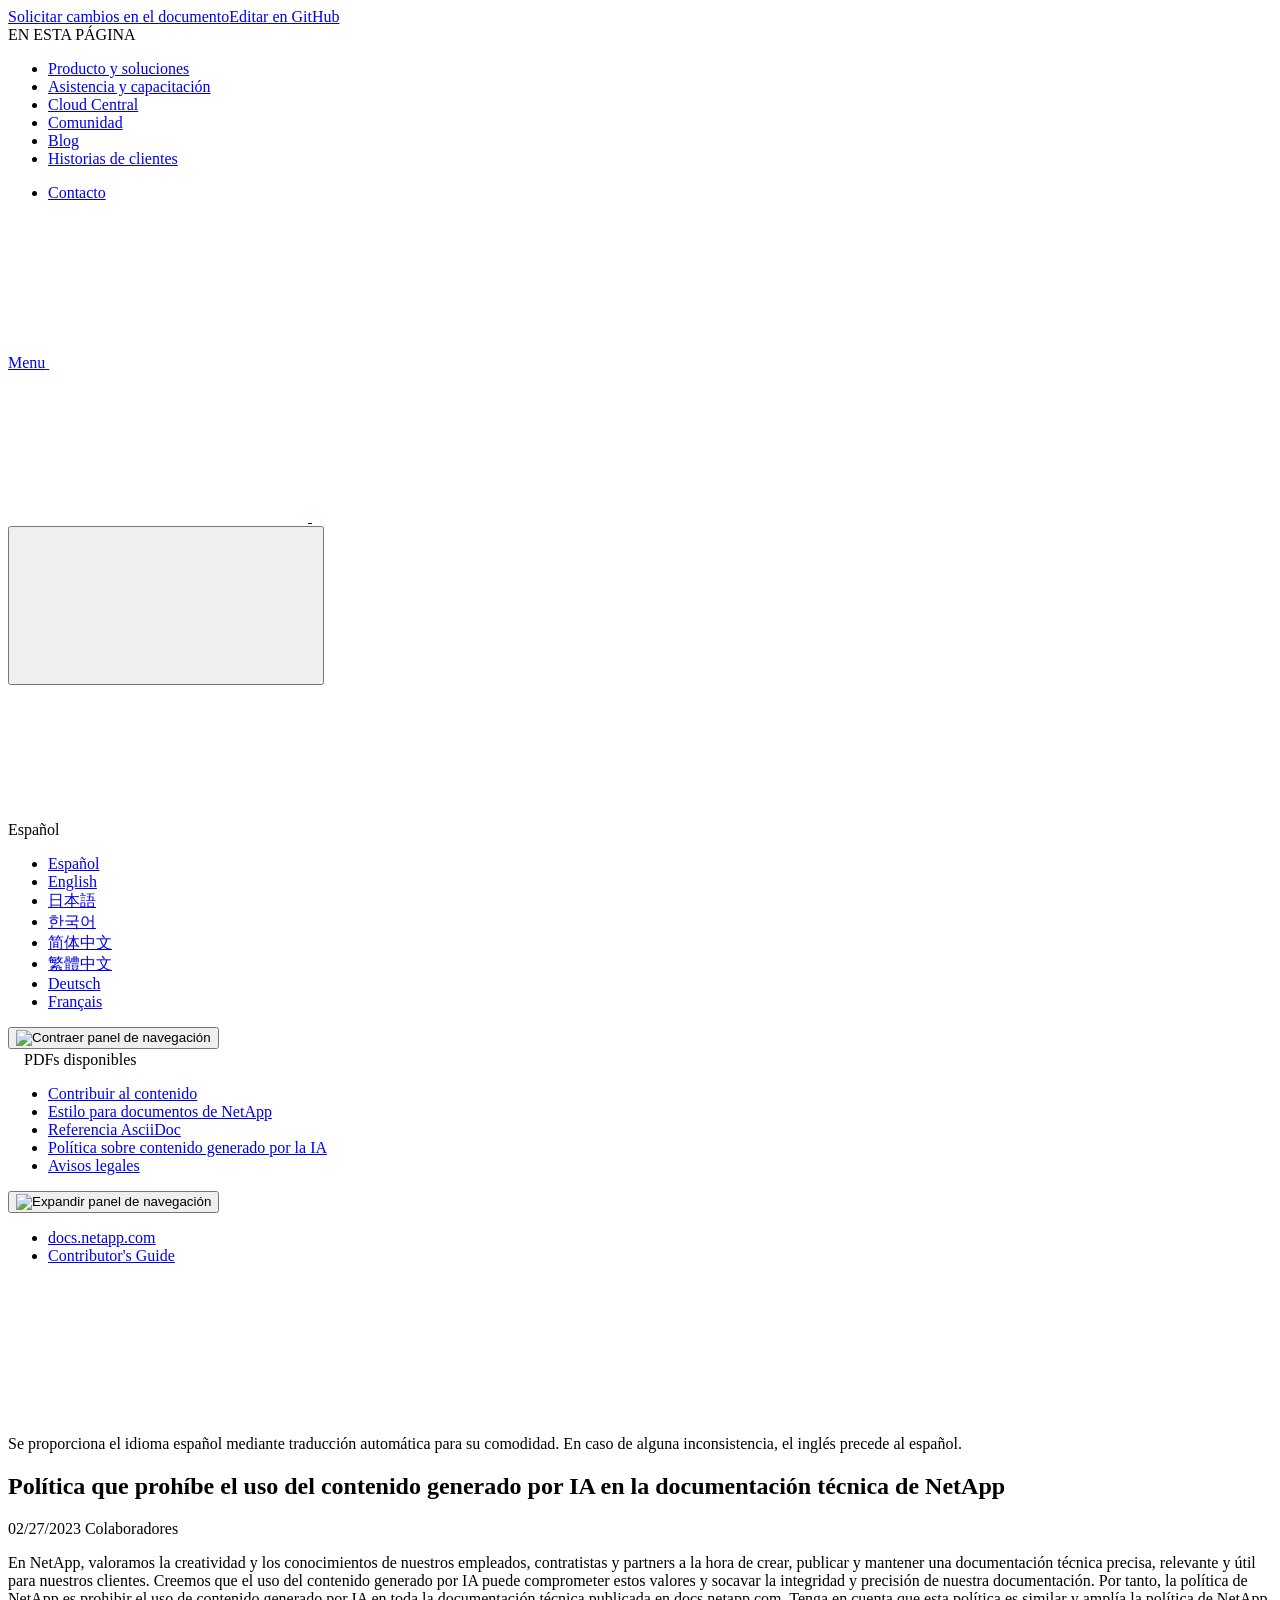
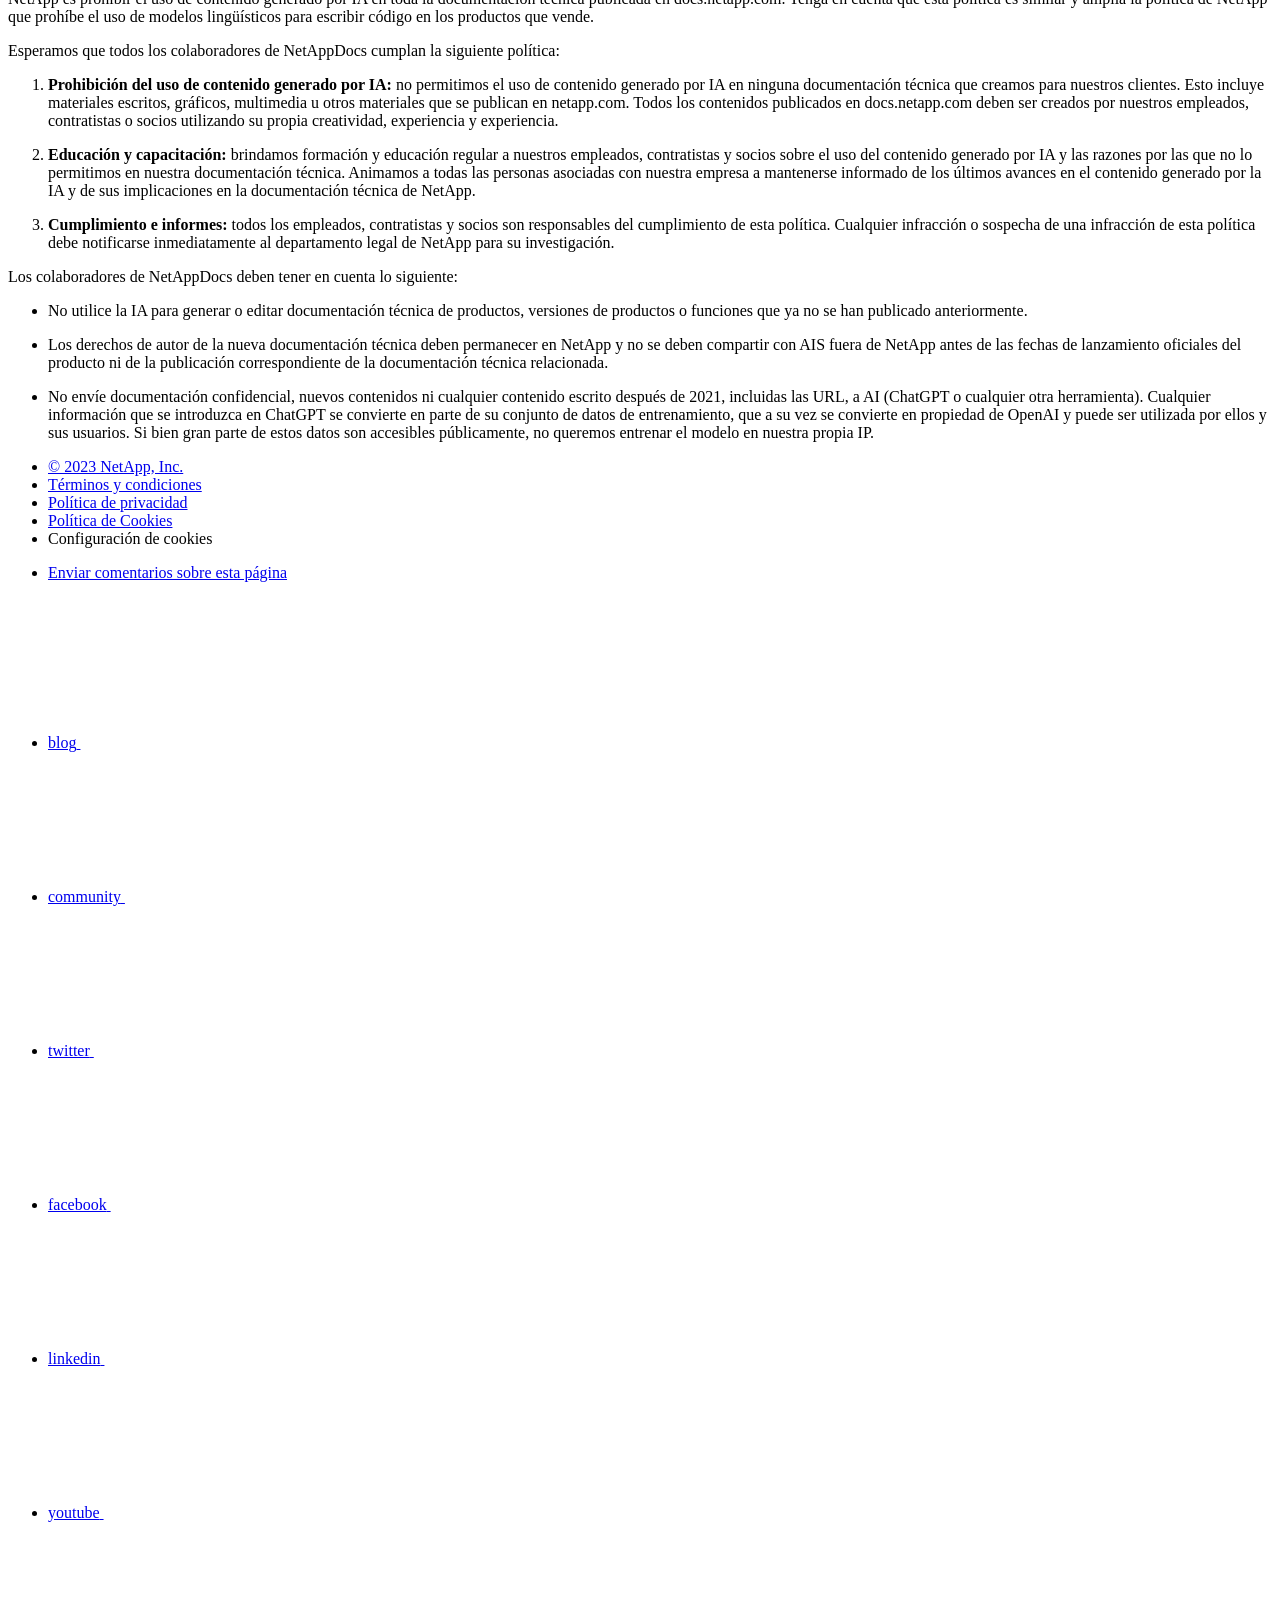
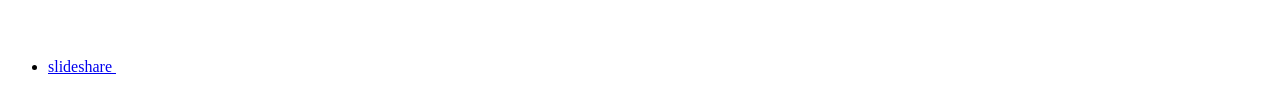
==== ai-policy.html @ 1dd10562 "Deploying to gh-pages from  @ bbad8311e68009c2f5ab0902a8dce15781ad8daf 🚀" ====
<!DOCTYPE html>
<html lang="es">
  <head class="at-element-marker">
  <title>Política que prohíbe el uso del contenido generado por IA en la documentación técnica de NetApp</title>
  <meta charset="utf-8">
  <meta http-equiv="x-ua-compatible" content="ie=edge,chrome=1">
  <meta http-equiv="language" content="en">
  <meta name="viewport" content="width=device-width, initial-scale=1">
  <meta property="og:title" content="Política que prohíbe el uso del contenido generado por IA en la documentación técnica de NetApp" />
	<meta property="og:type" content="website" />
	<meta property="og:url" content="https://docs.netapp.com/es-es/contribute/ai-policy.html" />
	<meta property="og:description" content="" />
  <meta property="og:image" content="https://docs.netapp.com/es-es/contribute/images/logo-tophat-social.png" />
  <meta property="og:image:alt" content="NetApp Logo" />
  <meta name="format-detection" content="telephone=no">
  <meta http-equiv="Content-Type" content="text/html; charset=utf-8">
  <meta http-equiv="encoding" content="utf-8">
  <meta http-equiv="nss-type" content="Product Documentation"/>
  <meta http-equiv="nss-subtype" content="User Guide"/><meta name="description" content="">
  <meta name="keywords" content=" "><!-- Icons -->
  <link rel="icon" href="/es-es/contribute/images/favicon.ico" type="image/x-icon">

  <!-- RSS Feed --><!-- CSS Definitions: NetApp CSS should be defined after generic css -->

  <!-- Elastic Search -->
  <link rel="stylesheet" href="//cdn.jsdelivr.net/searchkit/0.10.0/theme.css">

  <!-- Combined CSS -->
  <link rel="stylesheet" type="text/css" href="/es-es/contribute/css/netappdocs.css">

  
  <link rel="stylesheet" href="/es-es/contribute/css/landing-page.css" type="text/css">
  <link rel="stylesheet" href="/es-es/contribute/css/tabbed-blocks.css" type="text/css">
  <!-- Canonical url -->
  <link rel='stylesheet' href='/es-es/contribute/css/na-feature.css' type='text/css'><!-- Top level site integrations --><script>
    function addAdobeLaunch(adobeId) {
      var head = document.getElementsByTagName('head')[0];
      var adobe = document.createElement("script");
      adobe.type = "text/plain";
      adobe.className = "optanon-category-C0002";
      adobe.src = "//assets.adobedtm.com/60287eadf1ee/c284da483c83/"+adobeId+".min.js";
      head.appendChild(adobe);
    }

    function addGoogleAnalytics(gtagId) {
      var google = document.createElement("script");
      google.type = "text/plain";
      google.className = "optanon-category-C0002";
      google.src = "https://www.googletagmanager.com/gtag/js?id="+gtagId;
      var head = document.getElementsByTagName('head')[0];
      head.appendChild(google);

      window.dataLayer = window.dataLayer || [];
      function gtag(){dataLayer.push(arguments);}
      gtag('js', new Date());
      gtag('config', gtagId);
    }

    function addConsent(consentId) {
      var head = document.getElementsByTagName('head')[0];
      var onetrustConsent = document.createElement("script");
      onetrustConsent.type = "text/javascript";
      onetrustConsent.src = "https://cdn.cookielaw.org/consent/"+consentId+"/OtAutoBlock.js";
      head.appendChild(onetrustConsent);

      var onetrustScript = document.createElement("script");
      onetrustScript.type = "text/javascript";
      onetrustScript.src = "https://cdn.cookielaw.org/scripttemplates/otSDKStub.js";
      onetrustScript.charset = "UTF-8";
      onetrustScript.dataset.documentLanguage = "true";
      onetrustScript.dataset.domainScript = consentId;
      head.appendChild(onetrustScript);
    }addConsent("72570c5c-fe30-465f-b0e0-b77f7fb4ae34");
    addAdobeLaunch("launch-e9ff3acac59f");
    addGoogleAnalytics("UA-81697994-3");function OptanonWrapper() { }
  </script>
  <script src="https://cdnjs.cloudflare.com/ajax/libs/jquery/2.1.4/jquery.min.js"></script>
  <script src="https://cdnjs.cloudflare.com/ajax/libs/jquery-cookie/1.4.1/jquery.cookie.min.js"></script>

  <!-- Used for Product Family Page Sidebar Visibility --><!-- Used to import Promise for IE. Required for SearchKit -->
  <script src="https://cdnjs.cloudflare.com/ajax/libs/bluebird/3.3.5/bluebird.min.js"></script><script src='/es-es/contribute/js/na-search.js'></script><script src='/es-es/contribute/js/na-pagenav.js'></script><script src='/es-es/contribute/js/na-utility.js'></script>
 <!--  
  <link rel='stylesheet' href='/es-es/contribute/css/prism.css' type='text/css'>
  <link rel='stylesheet' href='/es-es/contribute/css/prism-netapp.css' type='text/css'>
 -->

  <!-- <script src='/es-es/contribute/js/na-utility.js'></script> -->
  <script src='/es-es/contribute/js/clouddocs.js'></script>
  <script src='/es-es/contribute/js/jquery.navgoco.min.js'></script>
  <script src="https://maxcdn.bootstrapcdn.com/bootstrap/3.3.7/js/bootstrap.min.js" integrity="sha384-Tc5IQib027qvyjSMfHjOMaLkfuWVxZxUPnCJA7l2mCWNIpG9mGCD8wGNIcPD7Txa" crossorigin="anonymous"></script>
  <!-- <script src='/es-es/contribute/js/toc.js'></script> -->
  <!-- <script src='/es-es/contribute/js/customscripts.js'></script> --><script>
      $(document).ready(function() {
          
          var collapseOnInit = true;
          

          var navSettings = {
              "caretHtml": '',
              "accordion": collapseOnInit,
              "openClass": 'active', // open
              "save": false, // leave false or nav highlighting doesn't work right
              "cookie": {
                  "name": 'navgoco',
                  "expires": false,
                  "path": '/'
              },
              "slide": {
                  "duration": 400,
                  "easing": 'swing'
              }
          };

          // Initialize navgoco with default options
          $("#mysidebar").navgoco(navSettings);
          

          $("#collapseAll").click(function(e) {
              e.preventDefault();
              $("#mysidebar").navgoco('toggle', false);
          });

          $("#expandAll").click(function(e) {
              e.preventDefault();
              $("#mysidebar").navgoco('toggle', true);
          });

          $(".sidebar-nav-container").on("scroll", function() {
            $.cookie("sidebarScroll", $(".sidebar-nav-container").scrollTop(), {
              path    : "/es-es/contribute"  
            });
          });
          $(function() {
            if ($.cookie("sidebarScroll")) {
              $(".sidebar-nav-container").scrollTop($.cookie("sidebarScroll"));
            }
          });

      });

  </script>
  <script>
      $(document).ready(function() {
          $("#tg-sb-link").click(function() {
              $("#tg-sb-sidebar").toggle();
              $("#tg-sb-content").toggleClass('col-md-9');
              $("#tg-sb-content").toggleClass('col-md-12');
              $("#tg-sb-icon").toggleClass('fa-toggle-on');
              $("#tg-sb-icon").toggleClass('fa-toggle-off');
          });
      });
  </script>
  <script src='/es-es/contribute/js/custom-dropdown.js'></script>
  <script src='/es-es/contribute/js/FileSaver.min.js'></script>
  <script src='/es-es/contribute/js/jszip-utils.min.js'></script>
  <script src='/es-es/contribute/js/jszip.min.js'></script>
  <!-- <script src='/es-es/contribute/js/pdf-ux.js'></script> -->
</head>


  <body class role="document" data-flavor="">
    <div id="page" class="n-off-canvas-menu">
      <div class="n-off-canvas-menu__menu"><!--TODO: Add offcanvas code --></div>
      <div class="n-off-canvas-menu__content-wrap">
        <header class="site-header" id="banner">
  
  <!-- Start Page Toolbar -->
  
  <div class="page-nav-toolbar"><div class="page-nav-contribute"><a target="_blank" href="https://github.com/NetAppDocs/contribute/issues/new?body=Page%3A%20[Política que prohíbe el uso del contenido generado por IA en la documentación técnica de NetApp](https://docs.netapp.com/es-es/contribute/ai-policy.html)&template=public-issue-template.md" class="page-nav-contribute-link" role="button"><img src="/es-es/contribute/images/discuss-sm.svg" alt="" class="github-icon" />Solicitar cambios en el documento</a><a target="_blank" href="https://github.com/NetAppDocs/contribute/blob/main/ai-policy.adoc" class="page-nav-contribute-link" role="button"><img src="/es-es/contribute/images/edit-sm.svg" alt="" class="github-icon" />Editar en GitHub</a><a target="_blank" href="https://docs.netapp.com/us-en/contribute/" class="page-nav-contribute-link" style="visibility: hidden;" ><img src="/es-es/contribute/images/article-sm.svg" alt="" class="github-icon" />Guía del colaborador</a></div>
    <div class="page-nav-container">
      <nav class="page-nav-fixed">
        <div class="page-nav-title">EN ESTA PÁGINA</div>
        <div class="page-nav-links">
          <ul class="page-nav-inner" id="page-menu"></ul>
        </div>
      </nav>
    </div>
  </div>
  
  
  <!-- Start top_hat -->
  <div class="n-top-hat">
    <div class="n-container">
      <div class="n-top-hat__cross-property-nav">
        <ul class="n-top-hat__list">
          <li class="n-top-hat__list-item">
            <a href="https://www.netapp.com/products-a-z/" class="n-top-hat__link">Producto y soluciones</a>
          </li>
          <li class="n-top-hat__list-item">
            <a href="https://www.netapp.com/support-and-training/netapp-university/" class="n-top-hat__link">Asistencia y capacitación</a>
          </li>
          <li class="n-top-hat__list-item">
            <a href="https://cloud.netapp.com" class="n-top-hat__link">Cloud Central</a>
          </li>
          <li class="n-top-hat__list-item">
            <a href="https://community.netapp.com/" class="n-top-hat__link">Comunidad</a>
          </li>
          <li class="n-top-hat__list-item">
            <a href="https://blog.netapp.com/" class="n-top-hat__link">Blog</a>
          </li>
          <li class="n-top-hat__list-item">
            <a href="https://customers.netapp.com/en/" class="n-top-hat__link">Historias de clientes</a>
          </li>
        </ul>
      </div>
      <div class="n-top-hat__utils">
        <ul class="n-top-hat__list">
          <li class="n-top-hat__list-item">
            <a href="https://www.netapp.com/company/contact-us/" target="_self" class="n-top-hat__link" data-ntap-ui="contact-us">Contacto</a>
          </li>
        </ul>
      </div>
    </div>
  </div>
  <!-- End top_hat -->

  <!-- Start property bar -->
  <style>
    .n-property-navigation-bar__menus--desktop-experience .n-menu--mega__default-content__heading span {
    color: #34B0FF;
    }
  </style>
  <div class="n-property-bar " data-ntap-ui="sticky-nav">
    <div class="n-property-bar__inner-wrap">
      <div class="n-property-bar__menu-toggle">
        <a href="#" class="n-property-bar__menu-toggle-link">
          <span class="n-property-bar__menu-toggle-text">Menu</span>
          <svg class="n-icon-bars n-property-bar__menu-toggle-icon" aria-labelledby="title">
            <title>bars</title>
            <use xlink:href="/es-es/contribute/images/sprite.svg#bars"></use>
          </svg>
        </a>
      </div>
      <div class="n-property-bar__property-mark ">
        <a href="https://www.netapp.com" class="n-property-bar__property-link">
          <div class="n-property-bar__logo">
            <svg class="n-icon-netapp-mark n-icon-netapp-mark n-property-bar__netapp-mark-icon" aria-labelledby="title">
              <title>netapp-mark</title>
              <use xlink:href="/es-es/contribute/images/sprite.svg#netapp-mark"></use>
            </svg>
            <svg class="n-icon-netapp-logo n-property-bar__logo-svg" aria-labelledby="title">
              <title>netapp-logo</title>
              <use xlink:href="/es-es/contribute/images/sprite.svg#netapp-logo"></use>
            </svg>
          </div>
        </a>
      </div>

      
      
      
      <div class="search-property-bar">
        <div id="search-demo-container" class="searchbox n-property-bar__search">
          <div id="react-search" 
          data-search-html="/es-es/contribute/search.html"
          data-type="widget" 
          data-placeholder="Buscar documentación"
          data-no-results-found="No se encontraron resultados para {query}"
          data-did-you-mean="Buscar {suggestion}."
          data-no-results-found-did-you-mean="No se encontraron resultados para {query}. ¿Quiso decir {suggestion}?"
          data-results-found="{hitCount} resultados encontrados"
          data-error-message="We're sorry, an issue occurred when fetching your results. Please try again."
          data-error-reset="Reset Search"
          data-sk-es-pf-indexes=""
          data-flavor=""></div>
          <button class="n-property-bar__search-toggle-button" type="button">
            <svg class="n-icon-search n-property-bar__search-toggle-button-icon" aria-labelledby="title">
              <title>search</title>
              <use xmlns:xlink="http://www.w3.org/1999/xlink" xlink:href="/es-es/contribute/images/sprite.svg#search"></use>
            </svg>
          </button>
        </div>
      </div>
      
    </div>
  </div>
  <div class="n-property-bar__toolbar">
    <!-- Start Language Selector --><div id="language-dropdown" class="custom-dropdown custom-dropdown-lang">
      <div class="custom-dropdown-select custom-dropdown-select-lang">
      <span class="lang-name">Español</span>
          <svg class="n-globe__icon" aria-labelledby="title">
            <title>globe</title>
            <use xmlns:xlink="http://www.w3.org/1999/xlink" xlink:href="/es-es/contribute/images/sprite.svg#globe"></use>
          </svg>
        </button>
      </div>

      <ul class="custom-dropdown-menu"><li>
          <a href="https://docs.netapp.com/es-es/contribute/ai-policy.html" target="_self"><span translate="no" class="notranslate">Español</span></a>
        </li><li>
          <a href="https://docs.netapp.com/us-en/contribute/ai-policy.html" target="_self"><span translate="no" class="notranslate">English</span></a>
        </li><li>
          <a href="https://docs.netapp.com/ja-jp/contribute/ai-policy.html" target="_self"><span translate="no" class="notranslate">日本語</span></a>
        </li><li>
          <a href="https://docs.netapp.com/ko-kr/contribute/ai-policy.html" target="_self"><span translate="no" class="notranslate">한국어</span></a>
        </li><li>
          <a href="https://docs.netapp.com/zh-cn/contribute/ai-policy.html" target="_self"><span translate="no" class="notranslate">简体中文</span></a>
        </li><li>
          <a href="https://docs.netapp.com/zh-tw/contribute/ai-policy.html" target="_self"><span translate="no" class="notranslate">繁體中文</span></a>
        </li><li>
          <a href="https://docs.netapp.com/de-de/contribute/ai-policy.html" target="_self"><span translate="no" class="notranslate">Deutsch</span></a>
        </li><li>
          <a href="https://docs.netapp.com/fr-fr/contribute/ai-policy.html" target="_self"><span translate="no" class="notranslate">Français</span></a>
        </li></ul>
    </div><!-- End Language Selector -->

    <div class="n-property-bar__cta"></div>
  </div>
  <!-- End property bar -->
</header>


        <main id="n-main-content" class="n-main-content">
          <!-- Start Documentation Content -->
<div class="ie-main">
  <!-- Sidebar Column -->
  
  <div class="col-md-3" id="sidebar-height">
      <button id="btn-sidebar-collapse" onclick="hideSidebar()"><img src="/es-es/contribute/images/collapse.png" alt="Contraer panel de navegación"></button>
      <div class="n-pdf-header">
  <a id="toggleButtonPdf" class="n-pdf-button" type="button">
    <img src="/es-es/contribute/images/pdf.png" alt="" width="16" height="16"/>PDFs disponibles<span>
    </span>
  </a>
</div>
<div class="n-pdf-body-container">
  <ul id="toggleContainerPdf" class="n-pdf-body" style="display:none;"><li class="pdf-ux-container">
        
        
        
        <a target="_blank" href="/es-es/contribute/pdfs/fullsite-sidebar/Contribuya_al_contenido_técnico_de_NetApp_en_GitHub.pdf" >
          <img src="/es-es/contribute/images/pdf.png" alt="" width="16" height="16"/>PDF de este sitio de documentos</a>






    <ul class="subfolders" id="pdf-remove" style="display:none;"><li class="active"></li></ul>
  



</li></ul>
  <div class="zip-pdf-link-container" style="display: none;">   
    <a href="#" id="zipPdf">
      <img src="/es-es/contribute/images/pdf-zip.png" alt="" width="16" height="16"/>
      <pre>Colección de documentos PDF separados<span class="zip-size"></span></pre>
    </a><div id="zip-link-popup" class="hide">
    <div class="inner-modal">
        <div class="downloading-progress">
            <div class="spinner"></div>
            <h1>Creating your file...</h1>
            <div>This may take a few minutes. Thanks for your patience.</div>
            <button class="cancel-download-btn" type="button">Cancel</button>
        </div>
        <div class="download-complete hide">
            <div class="done-icon">
                <svg xmlns="http://www.w3.org/2000/svg" width="24" height="24" viewBox="0 0 24 24"><path d="M20.285 2l-11.285 11.567-5.286-5.011-3.714 3.716 9 8.728 15-15.285z"/></svg>
            </div>
            <div>Your file is ready</div>
            <button class="cancel-download-btn" type="button">OK</button>
        </div>
    </div>
</div>
<script>
    $(".cancel-download-btn").click(function(){
        $("#zip-link-popup").addClass("hide");
        $("#zip-link-popup .downloading-progress").removeClass("hide");
        $("#zip-link-popup .download-complete").addClass("hide");
    });
</script></div>
</div>
<script>
  $("#toggleContainerPdf li.active:last-child").parents('ul.subfolders').toggle('display');
  $("#toggleButtonPdf").click(function () {
    $("#toggleContainerPdf").toggle('display');
    $(".n-pdf-body-container .zip-pdf-link-container").toggle('display');
  });
</script><div class="sidebar-nav-container" id="mysidebardiv">
  <ul id="mysidebar" class="nav"><li 
      data-pdf-exists="true" 
      data-pdf-filename="Contribuir al contenido"
      data-li-level="1#" 
      class=" "
    ><a class="na-navbar-padding" href="/es-es/contribute/index.html">
        Contribuir al contenido
      </a></li><li 
      data-pdf-exists="true" 
      data-pdf-filename="Estilo para documentos de NetApp"
      data-li-level="1#" 
      class=" "
    ><a class="na-navbar-padding" href="/es-es/contribute/style.html">
        Estilo para documentos de NetApp
      </a></li><li 
      data-pdf-exists="true" 
      data-pdf-filename="Referencia AsciiDoc"
      data-li-level="1#" 
      class=" "
    ><a class="na-navbar-padding" href="/es-es/contribute/asciidoc_syntax.html">
        Referencia AsciiDoc
      </a></li><li 
      data-pdf-exists="true" 
      data-pdf-filename="Política sobre contenido generado por la IA"
      data-li-level="1#" 
      class="  active "
    ><a class="na-navbar-padding" href="/es-es/contribute/ai-policy.html">
        Política sobre contenido generado por la IA
      </a></li><li 
      data-pdf-exists="true" 
      data-pdf-filename="Avisos legales"
      data-li-level="1#" 
      class=" "
    ><a class="na-navbar-padding" href="/es-es/contribute/legal-notices.html">
        Avisos legales
      </a></li></ul>
</div>
<script>
  window.onscroll = () => {
    const value = -40 - (document.body.scrollHeight - (window.innerHeight + document.scrollingElement.scrollTop));
    
    document.getElementById("sidebar-height").style.bottom = Math.max(0,value) + "px";
};
</script>
<!-- this highlights the active parent class in the navgoco sidebar. this is critical so that the parent expands when you're viewing a page. This must appear below the sidebar code above. Otherwise, if placed inside customscripts.js, the script runs before the sidebar code runs and the class never gets inserted.-->
<script>$("li.active").parents('li').toggleClass("active");</script>
<script>$("#mysidebar li.active").parents('ul').css("display","block");</script>


  </div>
  

  <div class="ie-content-pane n-doc__component-detail-content n-doc__component-detail-content--show-code">
    <!-- Begin of page container --><article class="page-content" id="main">
      <div class="ie-utility">
  <button id="btn-sidebar-expand" onclick="showSidebar()"><img src="/es-es/contribute/images/expand.png" alt="Expandir panel de navegación"></button>
  <div class="ie-menu">
    <div class="n-breadcrumb">
      <ul class="n-breadcrumb__list">
        <li class="n-breadcrumb__list-item">
          <a href="https://docs.netapp.com">docs.netapp.com</a>
        </li>
        

        

        <li class="n-breadcrumb__list-item">
          <a href="/es-es/contribute/">Contributor's&nbsp;Guide</a>
        </li>

      </ul>
    </div>
    <div style="clear: both"></div><!-- Main needs to have height -->
  </div>
</div>

      <div class="ie-nmt-disclaimer">
  <span>
    <div class="ie-nmt-disclaimer-container">
      <div class="ie-nmt-disclaimer-icon">
        <svg class="luci-icon" aria-hidden="true">
          <use xlink:href="/es-es/contribute/images/sprite.svg#circle-info">
        </svg>
      </div>
      <div class="ie-nmt-disclaimer-content">
        <span> Se proporciona el idioma español mediante traducción automática para su comodidad. En caso de alguna inconsistencia, el inglés precede al español. </span>
      </div>
      <div style="clear:both;"></div>
    </div>
  </span>
</div><div class="n-doc__component-detail-heading-wrap">
  <h1 class="n-doc__component-detail-heading">Política que prohíbe el uso del contenido generado por IA en la documentación técnica de NetApp</h1>
</div>


<p class="page-details">
  
    
    <time datetime="2023-02-27 12:48:41 +0000">02/27/2023</time>
    
  

<span>Colaboradores
</span>


</p>

<div class="paragraph lead">
<p>En NetApp, valoramos la creatividad y los conocimientos de nuestros empleados, contratistas y partners a la hora de crear, publicar y mantener una documentación técnica precisa, relevante y útil para nuestros clientes. Creemos que el uso del contenido generado por IA puede comprometer estos valores y socavar la integridad y precisión de nuestra documentación. Por tanto, la política de NetApp es prohibir el uso de contenido generado por IA en toda la documentación técnica publicada en docs.netapp.com. Tenga en cuenta que esta política es similar y amplía la política de NetApp que prohíbe el uso de modelos lingüísticos para escribir código en los productos que vende.</p>
</div>
<div class="paragraph">
<p>Esperamos que todos los colaboradores de NetAppDocs cumplan la siguiente política:</p>
</div>
<div class="olist arabic">
<ol class="arabic">
<li>
<p><strong>Prohibición del uso de contenido generado por IA:</strong> no permitimos el uso de contenido generado por IA en ninguna documentación técnica que creamos para nuestros clientes. Esto incluye materiales escritos, gráficos, multimedia u otros materiales que se publican en netapp.com. Todos los contenidos publicados en docs.netapp.com deben ser creados por nuestros empleados, contratistas o socios utilizando su propia creatividad, experiencia y experiencia.</p>
</li>
<li>
<p><strong>Educación y capacitación:</strong> brindamos formación y educación regular a nuestros empleados, contratistas y socios sobre el uso del contenido generado por IA y las razones por las que no lo permitimos en nuestra documentación técnica. Animamos a todas las personas asociadas con nuestra empresa a mantenerse informado de los últimos avances en el contenido generado por la IA y de sus implicaciones en la documentación técnica de NetApp.</p>
</li>
<li>
<p><strong>Cumplimiento e informes:</strong> todos los empleados, contratistas y socios son responsables del cumplimiento de esta política. Cualquier infracción o sospecha de una infracción de esta política debe notificarse inmediatamente al departamento legal de NetApp para su investigación.</p>
</li>
</ol>
</div>
<div class="paragraph">
<p>Los colaboradores de NetAppDocs deben tener en cuenta lo siguiente:</p>
</div>
<div class="ulist">
<ul>
<li>
<p>No utilice la IA para generar o editar documentación técnica de productos, versiones de productos o funciones que ya no se han publicado anteriormente.</p>
</li>
<li>
<p>Los derechos de autor de la nueva documentación técnica deben permanecer en NetApp y no se deben compartir con AIS fuera de NetApp antes de las fechas de lanzamiento oficiales del producto ni de la publicación correspondiente de la documentación técnica relacionada.</p>
</li>
<li>
<p>No envíe documentación confidencial, nuevos contenidos ni cualquier contenido escrito después de 2021, incluidas las URL, a AI (ChatGPT o cualquier otra herramienta). Cualquier información que se introduzca en ChatGPT se convierte en parte de su conjunto de datos de entrenamiento, que a su vez se convierte en propiedad de OpenAI y puede ser utilizada por ellos y sus usuarios. Si bien gran parte de estos datos son accesibles públicamente, no queremos entrenar el modelo en nuestra propia IP.</p>
</li>
</ul>
</div>

    </article>
    <!-- Page Container -->
  </div>

  <div style="clear: both"></div><!-- Main needs to have height --></div>

        </main>

        <footer class="n-footer">
  <div class="n-footer__bottom">
    <div class="n-container">
      <div class="n-footer__bottom-left">
        <div class="n-footer__copyright">
          <ul class="n-footer__copyright-list">
            <li class="n-footer__copyright-link">
              <a href="https://www.netapp.com/company/legal/copyright/">© 2023 NetApp, Inc.</a>
            </li>
            <li class="n-footer__copyright-link">
              <a href="https://www.netapp.com/company/legal/terms-of-use/">Términos y condiciones</a>
            </li>
            <li class="n-footer__copyright-link">
              <a href="https://www.netapp.com/company/legal/privacy-policy/">Política de privacidad</a>
            </li>
            <li class="n-footer__copyright-link">
              <a href="https://www.netapp.com/company/legal/cookie-policy/">Política de Cookies</a>
            </li>
            <li class="n-footer__copyright-link">
              <a class="ot-sdk-show-settings">Configuración de cookies</a>
            </li>
          </ul>
        </div>
      </div>
      <div class="n-footer__bottom-right">
        <div class="n-footer__copyright">
          <ul class="n-footer__copyright-list">
            <li class="n-footer__copyright-link">
              <a target="_self" href="javascript:netapp_mailto()">Enviar comentarios sobre esta página</a>
            </li>
          </ul>
        </div>
        <div class="n-footer__social-links">
          <ul class="n-footer__social-link-list">
            <li class="n-footer__social-link-list-item">
              <a class="n-footer__social-link" data-ntap-social="follow-blog" href="https://blog.netapp.com"
                target="_blank" title="blog" alt="blog">
                <span class="n-footer__social-link-text">blog</span>
                <svg class="n-icon-blog n-footer__social-link-icon" aria-labelledby="title">
                  <title>blog@</title>
                  <use xmlns:xlink="http://www.w3.org/1999/xlink"
                    xlink:href="/es-es/contribute/images/sprite.svg#blog"></use>
                </svg>
              </a>
            </li>
            <li class="n-footer__social-link-list-item">
              <a class="n-footer__social-link" data-ntap-social="follow-community" href="https://community.netapp.com/"
                target="_blank" title="community" alt="community">
                <span class="n-footer__social-link-text">community</span>
                <svg class="n-icon-community n-footer__social-link-icon" aria-labelledby="title">
                  <title>community@</title>
                  <use xmlns:xlink="http://www.w3.org/1999/xlink"
                    xlink:href="/es-es/contribute/images/sprite.svg#comments"></use>
                </svg>
              </a>
            </li>
            <li class="n-footer__social-link-list-item">
              <a class="n-footer__social-link" data-ntap-social="follow-twitter" href="https://twitter.com/netapp"
                target="_blank" title="twitter" alt="twitter">
                <span class="n-footer__social-link-text">twitter</span>
                <svg class="n-icon-twitter n-footer__social-link-icon" aria-labelledby="title">
                  <title>twitter@</title>
                  <use xmlns:xlink="http://www.w3.org/1999/xlink"
                    xlink:href="/es-es/contribute/images/sprite.svg#twitter"></use>
                </svg>
              </a>
            </li>
            <li class="n-footer__social-link-list-item">
              <a class="n-footer__social-link" data-ntap-social="follow-facebook" href="https://www.facebook.com/NetApp"
                target="_blank" title="facebook" alt="facebook">
                <span class="n-footer__social-link-text">facebook</span>
                <svg class="n-icon-facebook n-footer__social-link-icon" aria-labelledby="title">
                  <title>facebook@</title>
                  <use xmlns:xlink="http://www.w3.org/1999/xlink"
                    xlink:href="/es-es/contribute/images/sprite.svg#facebook"></use>
                </svg>
              </a>
            </li>
            <li class="n-footer__social-link-list-item">
              <a class="n-footer__social-link" data-ntap-social="follow-linkedin"
                href="https://www.linkedin.com/company/netapp" target="_blank" title="linkedin" alt="linkedin">
                <span class="n-footer__social-link-text">linkedin</span>
                <svg class="n-icon-linkedin n-footer__social-link-icon" aria-labelledby="title">
                  <title>linkedin@</title>
                  <use xmlns:xlink="http://www.w3.org/1999/xlink"
                    xlink:href="/es-es/contribute/images/sprite.svg#linkedin"></use>
                </svg>
              </a>
            </li>
            <li class="n-footer__social-link-list-item">
              <a class="n-footer__social-link" data-ntap-social="follow-youtube"
                href="https://www.youtube.com/user/NetAppTV" target="_blank" title="youtube" alt="youtube">
                <span class="n-footer__social-link-text">youtube</span>
                <svg class="n-icon-youtube n-footer__social-link-icon" aria-labelledby="title">
                  <title>youtube@</title>
                  <use xmlns:xlink="http://www.w3.org/1999/xlink"
                    xlink:href="/es-es/contribute/images/sprite.svg#youtube"></use>
                </svg>
              </a>
            </li>
            <li class="n-footer__social-link-list-item">
              <a class="n-footer__social-link" data-ntap-social="follow-slideshare"
                href="https://www.slideshare.net/NetApp" target="_blank" title="slideshare" alt="slideshare">
                <span class="n-footer__social-link-text">slideshare</span>
                <svg class="n-icon-slideshare n-footer__social-link-icon" aria-labelledby="title">
                  <title>slideshare@</title>
                  <use xmlns:xlink="http://www.w3.org/1999/xlink"
                    xlink:href="/es-es/contribute/images/sprite.svg#slideshare"></use>
                </svg>
              </a>
            </li>
          </ul>
        </div>
      </div>
    </div>
  </div>
</footer>

      </div><!-- Elasticsearch JS -->
      <script type="text/javascript" src='/es-es/contribute/js/bundle.js'></script>

      <!-- Syntax Highlighting -->
      <script type="text/javascript" src='/es-es/contribute/js/prism.js'></script>
      <script type="text/javascript" src='/es-es/contribute/js/prism-curl.js'></script>
    </div>
    <script>
      document.body.offsetWidth=1903;
      cookieLaw = {}
      cookieLaw.euCountry = "US";
      cookieLaw.invoke = function(){return false;}
    </script>
    <script src='/es-es/contribute/js/tabbed-blocks.js'></script>
    <script src='/es-es/contribute/js/sidebar.js'></script>
  </body></html>
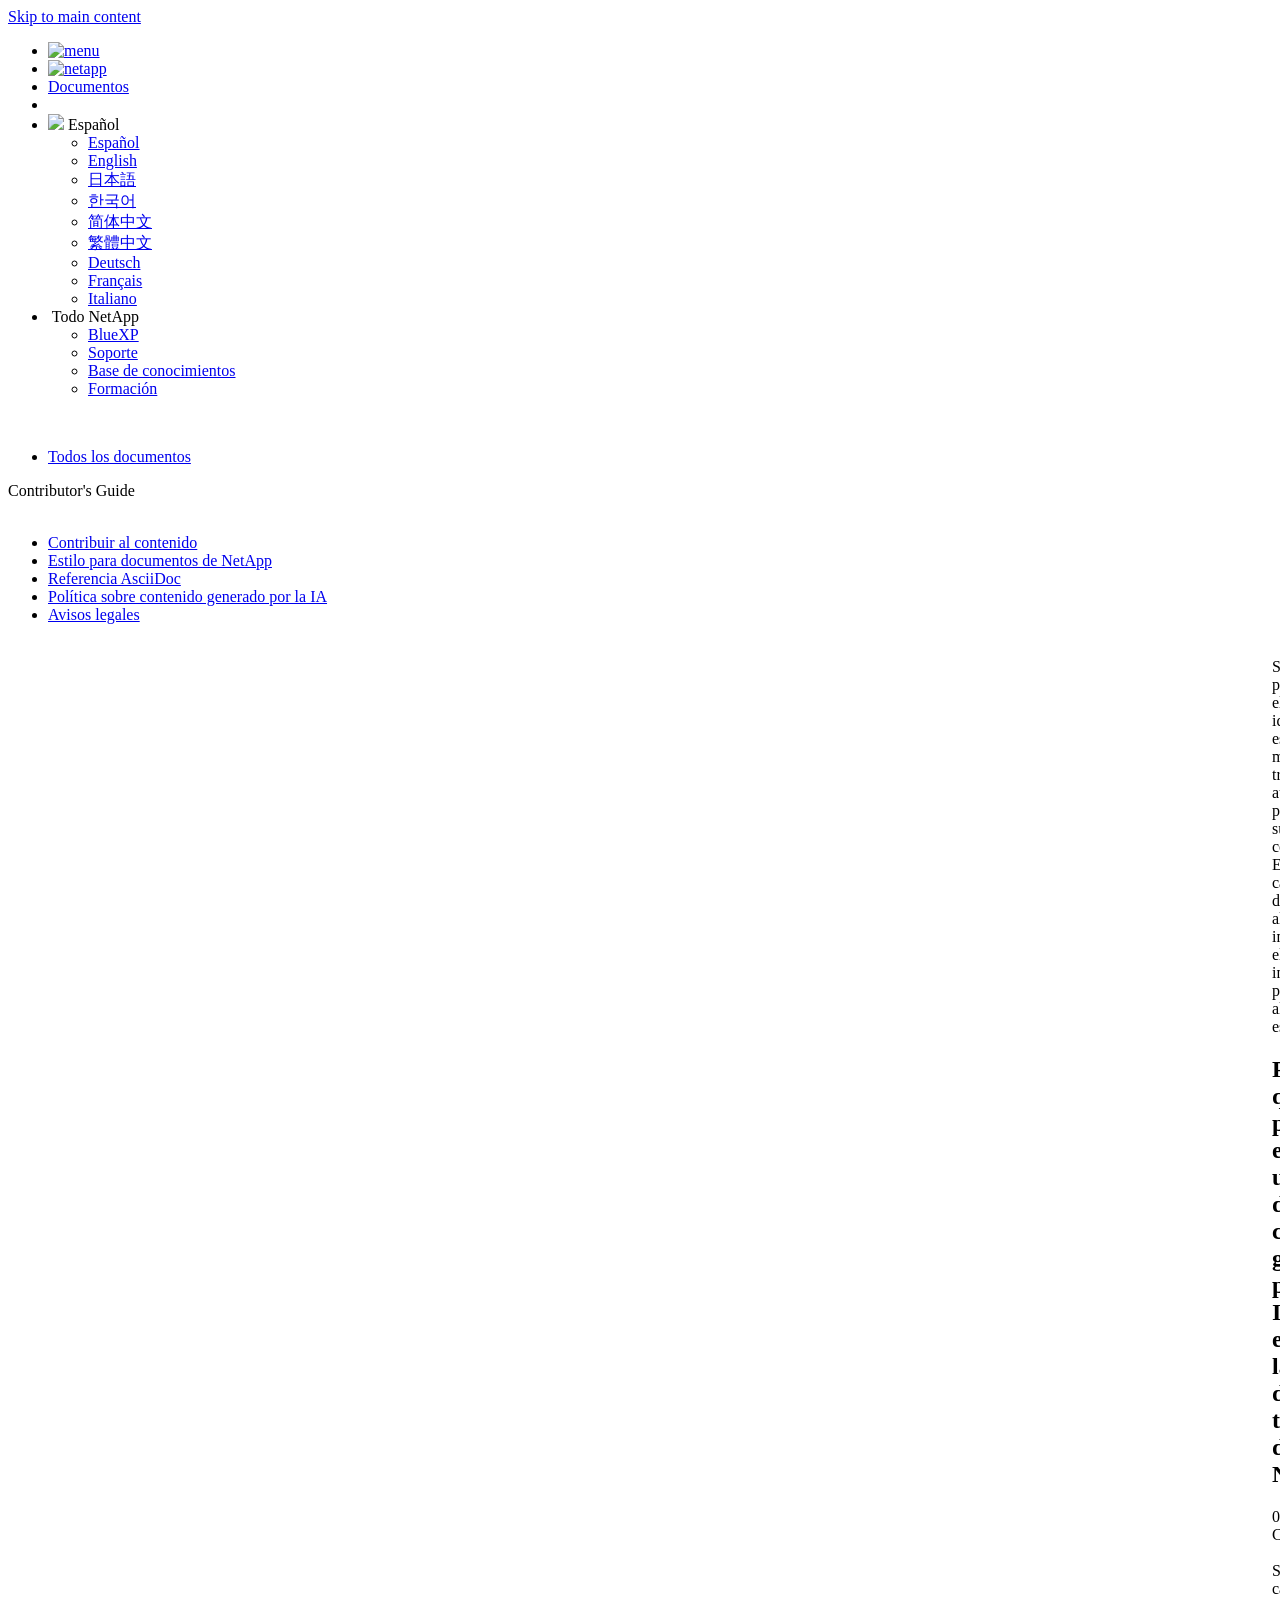
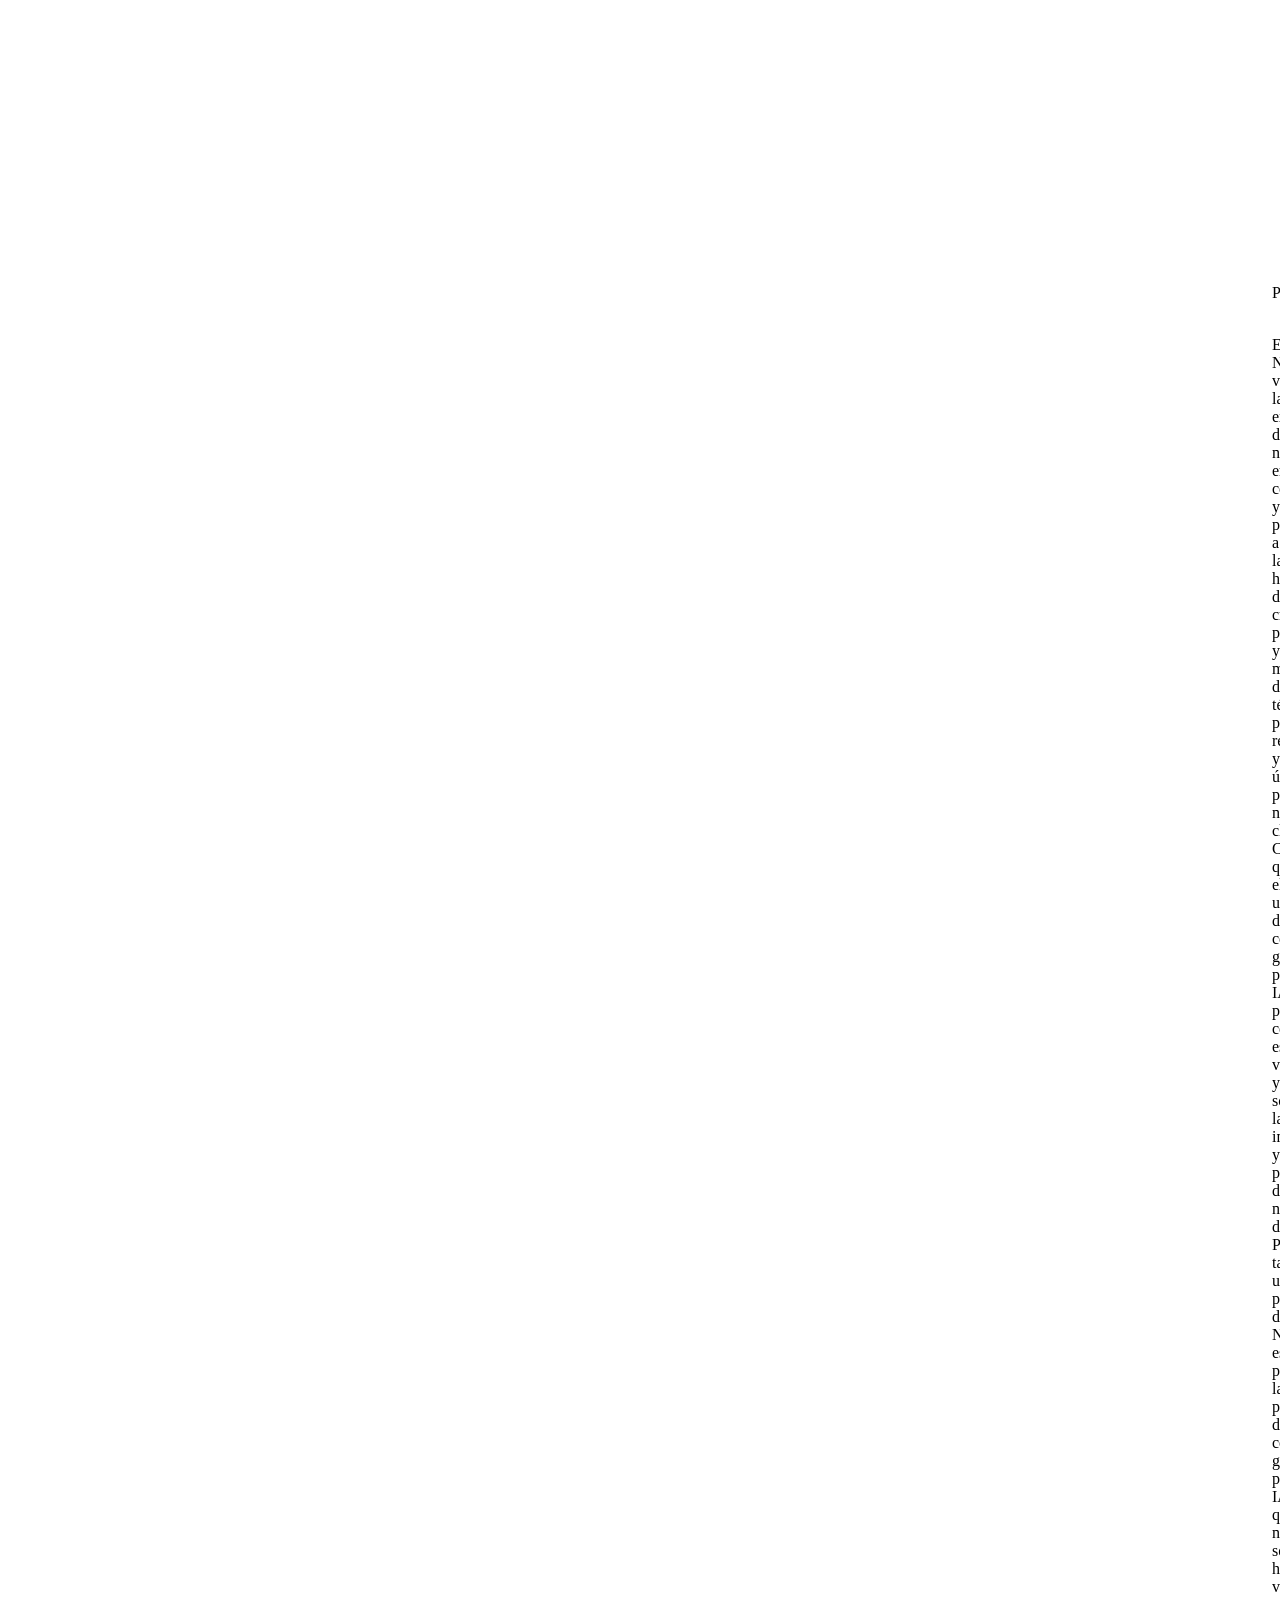
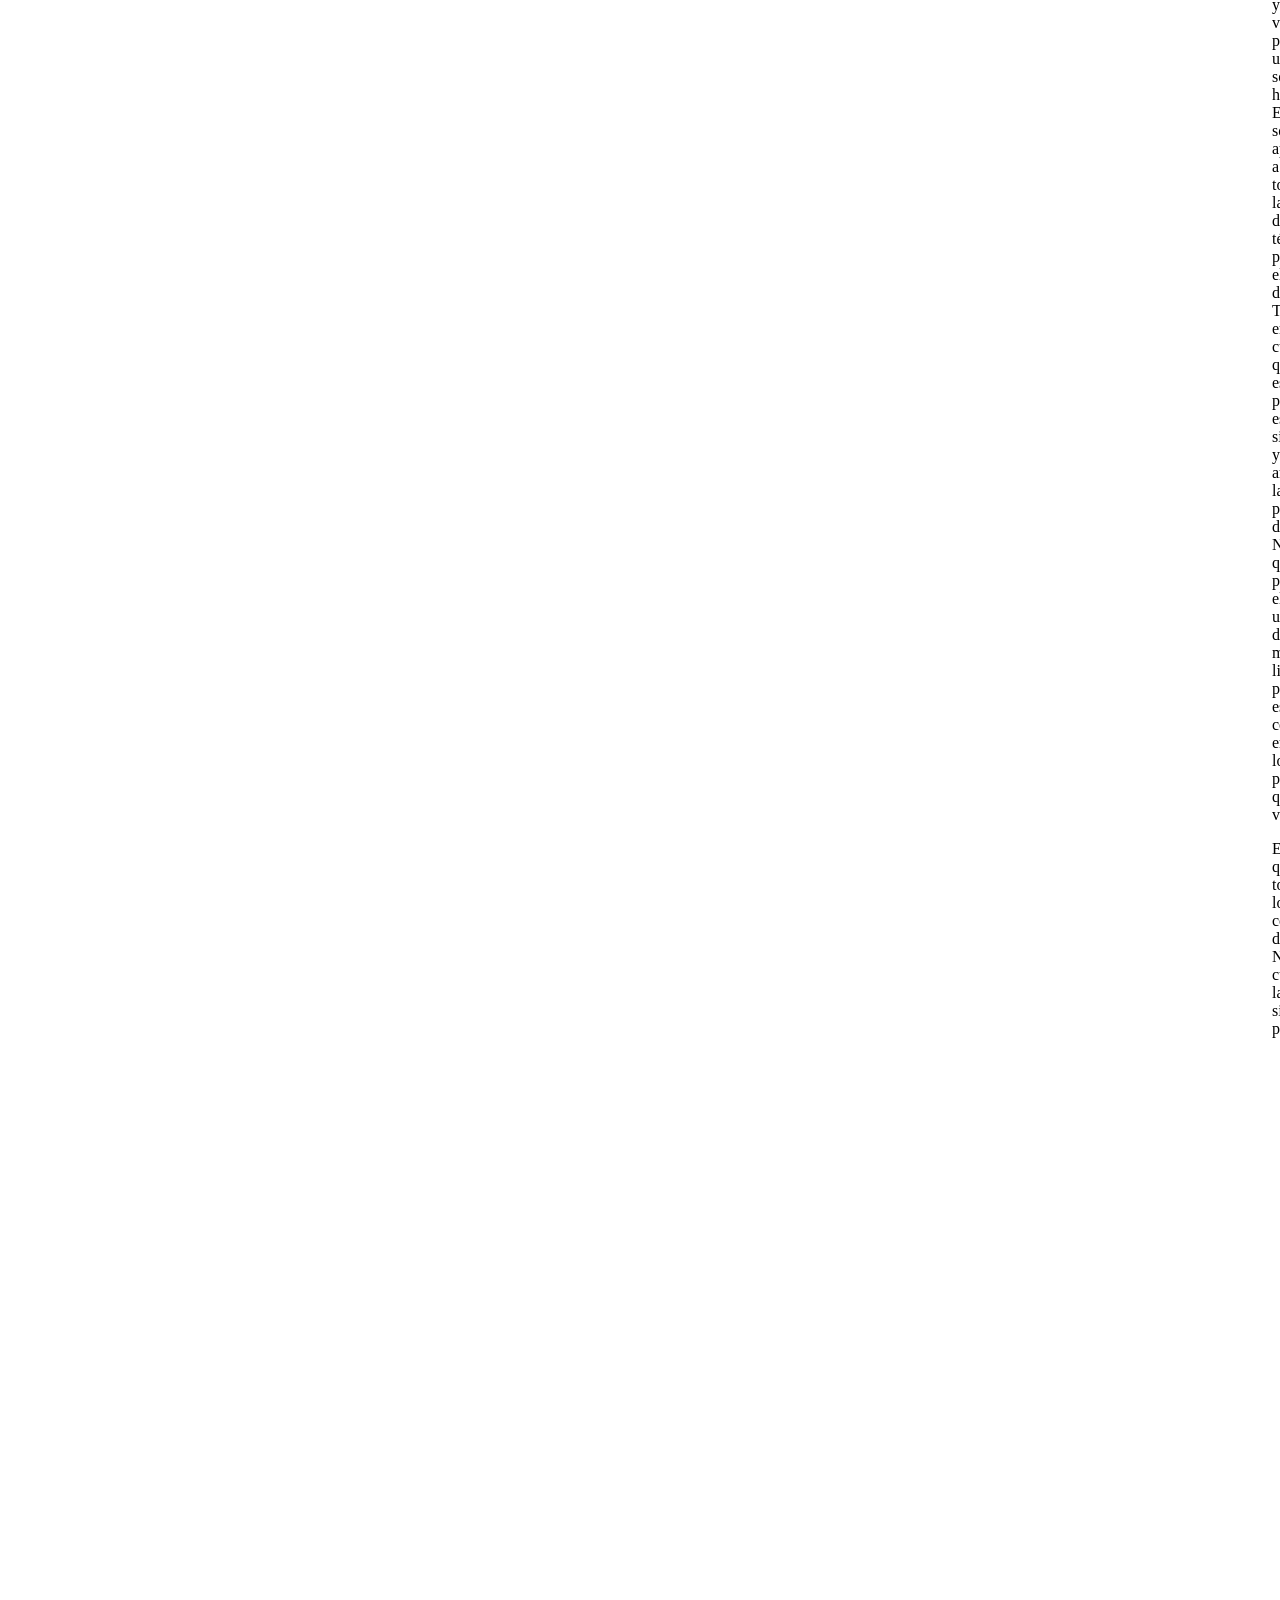
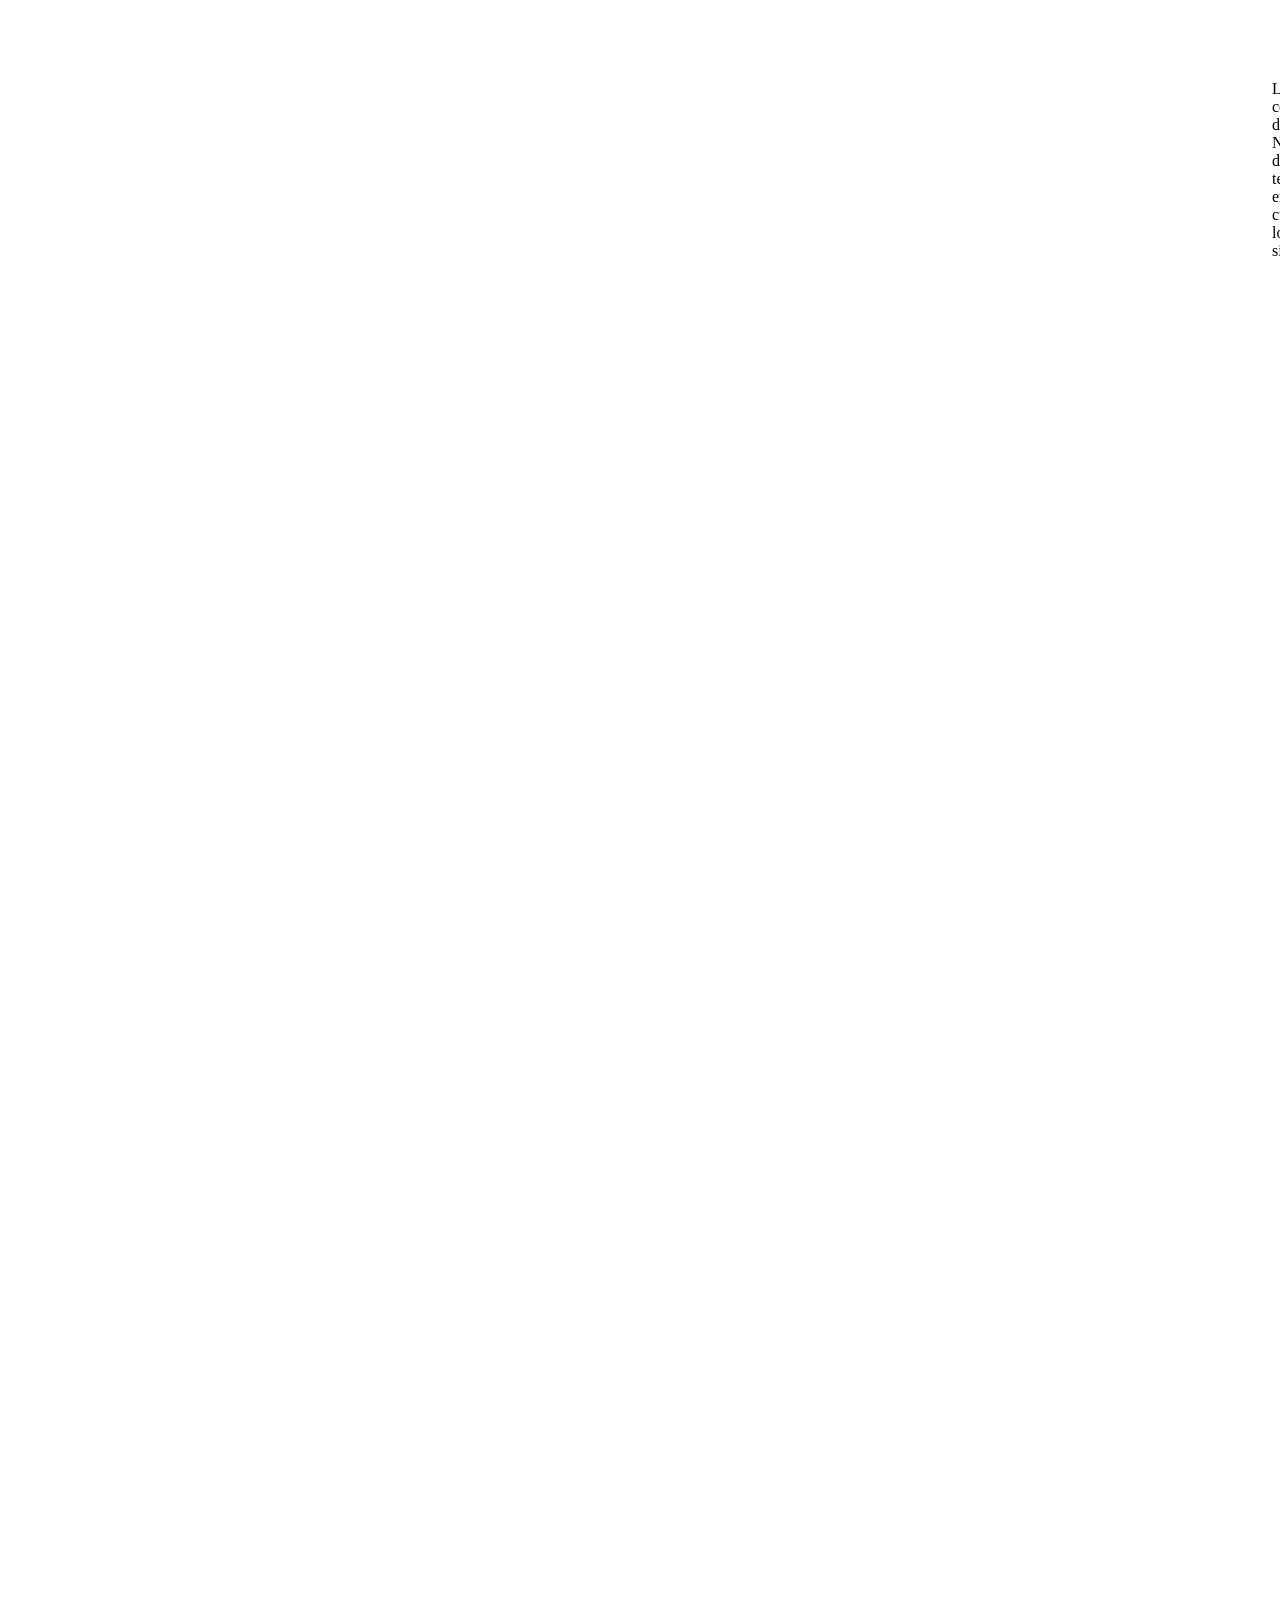
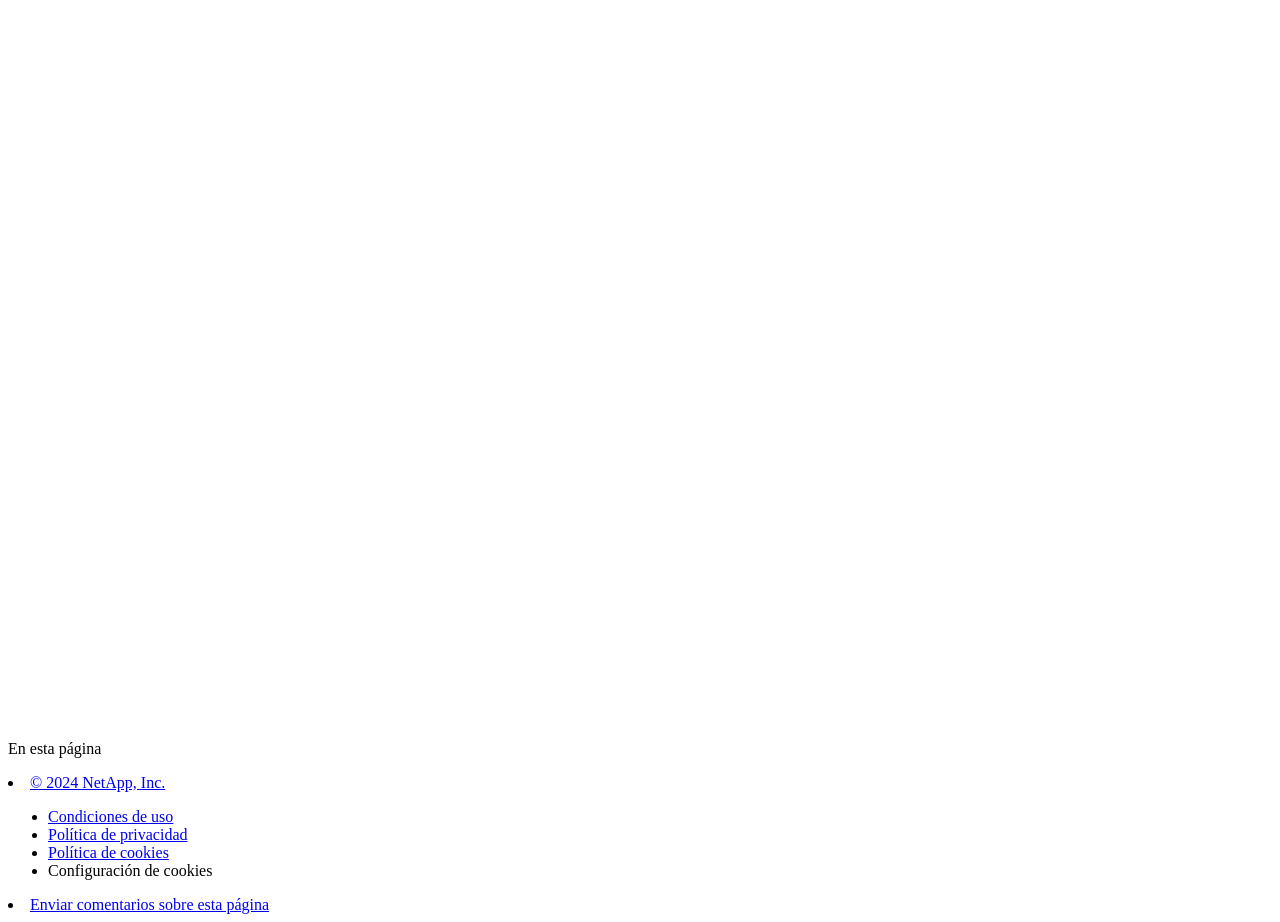
==== commit 585b1536: "Built from b781315 NetAppDocs/netappdocs-build@e62e9a5111f4966ec7509b45b1ede21fffbf3237" ====
--- a/ai-policy.html
+++ b/ai-policy.html
@@ -22,124 +22,67 @@
 
   <!-- RSS Feed --><!-- CSS Definitions: NetApp CSS should be defined after generic css -->
 
-  <!-- Elastic Search -->
-  <link rel="stylesheet" href="//cdn.jsdelivr.net/searchkit/0.10.0/theme.css">
 
   <!-- Combined CSS -->
-  <link rel="stylesheet" type="text/css" href="/es-es/contribute/css/netappdocs.css">
+  <link rel="stylesheet" type="text/css" href="/es-es/contribute/css/ie-netappdocs.css">
 
   
-  <link rel="stylesheet" href="/es-es/contribute/css/landing-page.css" type="text/css">
-  <link rel="stylesheet" href="/es-es/contribute/css/tabbed-blocks.css" type="text/css">
+  <link rel="stylesheet" href="/es-es/contribute/css/ie-landing-page.css" type="text/css">
+  <link rel="stylesheet" href="/es-es/contribute/css/ie-tabbed-blocks.css" type="text/css">
   <!-- Canonical url -->
-  <link rel='stylesheet' href='/es-es/contribute/css/na-feature.css' type='text/css'><!-- Top level site integrations --><script>
-    function addAdobeLaunch(adobeId) {
-      var head = document.getElementsByTagName('head')[0];
-      var adobe = document.createElement("script");
-      adobe.type = "text/plain";
-      adobe.className = "optanon-category-C0002";
-      adobe.src = "//assets.adobedtm.com/60287eadf1ee/c284da483c83/"+adobeId+".min.js";
-      head.appendChild(adobe);
-    }
-
-    function addGoogleAnalytics(gtagId) {
-      var google = document.createElement("script");
-      google.type = "text/plain";
-      google.className = "optanon-category-C0002";
-      google.src = "https://www.googletagmanager.com/gtag/js?id="+gtagId;
-      var head = document.getElementsByTagName('head')[0];
-      head.appendChild(google);
-
-      window.dataLayer = window.dataLayer || [];
-      function gtag(){dataLayer.push(arguments);}
-      gtag('js', new Date());
-      gtag('config', gtagId);
-    }
-
-    function addConsent(consentId) {
-      var head = document.getElementsByTagName('head')[0];
-      var onetrustConsent = document.createElement("script");
-      onetrustConsent.type = "text/javascript";
-      onetrustConsent.src = "https://cdn.cookielaw.org/consent/"+consentId+"/OtAutoBlock.js";
-      head.appendChild(onetrustConsent);
-
-      var onetrustScript = document.createElement("script");
-      onetrustScript.type = "text/javascript";
-      onetrustScript.src = "https://cdn.cookielaw.org/scripttemplates/otSDKStub.js";
-      onetrustScript.charset = "UTF-8";
-      onetrustScript.dataset.documentLanguage = "true";
-      onetrustScript.dataset.domainScript = consentId;
-      head.appendChild(onetrustScript);
-    }addConsent("72570c5c-fe30-465f-b0e0-b77f7fb4ae34");
-    addAdobeLaunch("launch-e9ff3acac59f");
-    addGoogleAnalytics("UA-81697994-3");function OptanonWrapper() { }
+  <link rel="canonical" href="https://docs.netapp.com/es-es/contribute/ai-policy.html" />
+  <link rel="alternate" hreflang="x-default" href="https://docs.netapp.com/us-en/contribute/ai-policy.html" />
+  <link rel="alternate" hreflang="es" href="https://docs.netapp.com/es-es/contribute/ai-policy.html" />
+  <link rel="alternate" hreflang="en" href="https://docs.netapp.com/us-en/contribute/ai-policy.html" />
+  <link rel="alternate" hreflang="ja" href="https://docs.netapp.com/ja-jp/contribute/ai-policy.html" />
+  <link rel="alternate" hreflang="ko" href="https://docs.netapp.com/ko-kr/contribute/ai-policy.html" />
+  <link rel="alternate" hreflang="zh-Hans" href="https://docs.netapp.com/zh-cn/contribute/ai-policy.html" />
+  <link rel="alternate" hreflang="zh-Hant" href="https://docs.netapp.com/zh-tw/contribute/ai-policy.html" />
+  <link rel="alternate" hreflang="de" href="https://docs.netapp.com/de-de/contribute/ai-policy.html" />
+  <link rel="alternate" hreflang="fr" href="https://docs.netapp.com/fr-fr/contribute/ai-policy.html" />
+  <link rel="alternate" hreflang="it" href="https://docs.netapp.com/it-it/contribute/ai-policy.html" />
+  <!-- Top level site integrations -->
+<script type="text/javascript" src="https://cdn.cookielaw.org/consent/72570c5c-fe30-465f-b0e0-b77f7fb4ae34/OtAutoBlock.js"></script>
+    <script type="text/javascript" src="https://cdn.cookielaw.org/scripttemplates/otSDKStub.js" charset="UTF-8" data-document-language="true" data-domain-script="72570c5c-fe30-465f-b0e0-b77f7fb4ae34"></script>
+    <script type="text/javascript">function OptanonWrapper() { }</script>
+    <script type="text/plain" class="optanon-category-C0002" src="https://assets.adobedtm.com/60287eadf1ee/c284da483c83/launch-e9ff3acac59f.min.js"></script>
+    <script class="optanon-category-C0001">(function(w,d,s,l,i){w[l]=w[l]||[];w[l].push({'gtm.start':
+        new Date().getTime(),event:'gtm.js'});var f=d.getElementsByTagName(s)[0],
+        j=d.createElement(s),dl=l!='dataLayer'?'&l='+l:'';j.setAttributeNode(d.createAttribute('data-ot-ignore'));j.setAttribute('class','optanon-category-C0001');j.async=true;
+        j.src='https://www.googletagmanager.com/gtm.js?id='+i+dl+'';f.parentNode.insertBefore(j,f);
+        })(window,document,'script','dataLayer','GTM-MD73T9M');</script>
+
+  <script src="https://cdnjs.cloudflare.com/ajax/libs/jquery/2.1.4/jquery.min.js"></script>
+  
+  <script>
+    $(document).ready(function() {
+      const MASTHEAD_OFFSET = 65;
+      const SECTIONS = $("main h2, main h3");
+      // PAGE NAV - Init
+      if (SECTIONS.length == 0) {
+        // remove if there is no elements
+        /*
+        $("#ie-right-navbar").remove();
+        $("#ie-right-navbar-collapse").remove();
+        */
+      } else {
+        $(".page-nav-title").css('display', 'block');
+        for (var i = 0; i < SECTIONS.length; i++) {
+          var sectionId = $(SECTIONS[i]).attr('id');
+          var sectionName = $(SECTIONS[i]).text();
+          var subClass = $(SECTIONS[i]).is("h3") ? ' page-nav__sublink' : '';
+          $("#page-menu").append('<li class="page-nav-item"><a href="#' + sectionId + '" class="page-nav__link' + subClass + '">' + sectionName + '</a></li>');
+        }
+      }
+    });
   </script>
-  <script src="https://cdnjs.cloudflare.com/ajax/libs/jquery/2.1.4/jquery.min.js"></script>
+  
   <script src="https://cdnjs.cloudflare.com/ajax/libs/jquery-cookie/1.4.1/jquery.cookie.min.js"></script>
 
   <!-- Used for Product Family Page Sidebar Visibility --><!-- Used to import Promise for IE. Required for SearchKit -->
-  <script src="https://cdnjs.cloudflare.com/ajax/libs/bluebird/3.3.5/bluebird.min.js"></script><script src='/es-es/contribute/js/na-search.js'></script><script src='/es-es/contribute/js/na-pagenav.js'></script><script src='/es-es/contribute/js/na-utility.js'></script>
- <!--  
-  <link rel='stylesheet' href='/es-es/contribute/css/prism.css' type='text/css'>
-  <link rel='stylesheet' href='/es-es/contribute/css/prism-netapp.css' type='text/css'>
- -->
-
-  <!-- <script src='/es-es/contribute/js/na-utility.js'></script> -->
-  <script src='/es-es/contribute/js/clouddocs.js'></script>
-  <script src='/es-es/contribute/js/jquery.navgoco.min.js'></script>
-  <script src="https://maxcdn.bootstrapcdn.com/bootstrap/3.3.7/js/bootstrap.min.js" integrity="sha384-Tc5IQib027qvyjSMfHjOMaLkfuWVxZxUPnCJA7l2mCWNIpG9mGCD8wGNIcPD7Txa" crossorigin="anonymous"></script>
-  <!-- <script src='/es-es/contribute/js/toc.js'></script> -->
-  <!-- <script src='/es-es/contribute/js/customscripts.js'></script> --><script>
-      $(document).ready(function() {
-          
-          var collapseOnInit = true;
-          
-
-          var navSettings = {
-              "caretHtml": '',
-              "accordion": collapseOnInit,
-              "openClass": 'active', // open
-              "save": false, // leave false or nav highlighting doesn't work right
-              "cookie": {
-                  "name": 'navgoco',
-                  "expires": false,
-                  "path": '/'
-              },
-              "slide": {
-                  "duration": 400,
-                  "easing": 'swing'
-              }
-          };
-
-          // Initialize navgoco with default options
-          $("#mysidebar").navgoco(navSettings);
-          
-
-          $("#collapseAll").click(function(e) {
-              e.preventDefault();
-              $("#mysidebar").navgoco('toggle', false);
-          });
-
-          $("#expandAll").click(function(e) {
-              e.preventDefault();
-              $("#mysidebar").navgoco('toggle', true);
-          });
-
-          $(".sidebar-nav-container").on("scroll", function() {
-            $.cookie("sidebarScroll", $(".sidebar-nav-container").scrollTop(), {
-              path    : "/es-es/contribute"  
-            });
-          });
-          $(function() {
-            if ($.cookie("sidebarScroll")) {
-              $(".sidebar-nav-container").scrollTop($.cookie("sidebarScroll"));
-            }
-          });
-
-      });
-
-  </script>
-  <script>
+  <script src="https://cdnjs.cloudflare.com/ajax/libs/bluebird/3.3.5/bluebird.min.js"></script><script src='/es-es/contribute/js/na-search.js'></script><script src='/es-es/contribute/js/ie-clouddocs.js'></script>
+  <script src="https://maxcdn.bootstrapcdn.com/bootstrap/3.3.7/js/bootstrap.min.js" integrity="sha384-Tc5IQib027qvyjSMfHjOMaLkfuWVxZxUPnCJA7l2mCWNIpG9mGCD8wGNIcPD7Txa" crossorigin="anonymous"></script><script>
+    /*
       $(document).ready(function() {
           $("#tg-sb-link").click(function() {
               $("#tg-sb-sidebar").toggle();
@@ -149,187 +92,449 @@
               $("#tg-sb-icon").toggleClass('fa-toggle-off');
           });
       });
+      */
   </script>
   <script src='/es-es/contribute/js/custom-dropdown.js'></script>
   <script src='/es-es/contribute/js/FileSaver.min.js'></script>
   <script src='/es-es/contribute/js/jszip-utils.min.js'></script>
-  <script src='/es-es/contribute/js/jszip.min.js'></script>
-  <!-- <script src='/es-es/contribute/js/pdf-ux.js'></script> -->
-</head>
+  <script src='/es-es/contribute/js/jszip.min.js'></script><script src='/es-es/contribute/js/ie-pdf-ux.js'></script></head>
 
 
   <body class role="document" data-flavor="">
-    <div id="page" class="n-off-canvas-menu">
-      <div class="n-off-canvas-menu__menu"><!--TODO: Add offcanvas code --></div>
-      <div class="n-off-canvas-menu__content-wrap">
-        <header class="site-header" id="banner">
-  
-  <!-- Start Page Toolbar -->
-  
-  <div class="page-nav-toolbar"><div class="page-nav-contribute"><a target="_blank" href="https://github.com/NetAppDocs/contribute/issues/new?body=Page%3A%20[Política que prohíbe el uso del contenido generado por IA en la documentación técnica de NetApp](https://docs.netapp.com/es-es/contribute/ai-policy.html)&template=public-issue-template.md" class="page-nav-contribute-link" role="button"><img src="/es-es/contribute/images/discuss-sm.svg" alt="" class="github-icon" />Solicitar cambios en el documento</a><a target="_blank" href="https://github.com/NetAppDocs/contribute/blob/main/ai-policy.adoc" class="page-nav-contribute-link" role="button"><img src="/es-es/contribute/images/edit-sm.svg" alt="" class="github-icon" />Editar en GitHub</a><a target="_blank" href="https://docs.netapp.com/us-en/contribute/" class="page-nav-contribute-link" style="visibility: hidden;" ><img src="/es-es/contribute/images/article-sm.svg" alt="" class="github-icon" />Guía del colaborador</a></div>
-    <div class="page-nav-container">
-      <nav class="page-nav-fixed">
-        <div class="page-nav-title">EN ESTA PÁGINA</div>
-        <div class="page-nav-links">
-          <ul class="page-nav-inner" id="page-menu"></ul>
-        </div>
-      </nav>
-    </div>
-  </div>
-  
-  
-  <!-- Start top_hat -->
-  <div class="n-top-hat">
-    <div class="n-container">
-      <div class="n-top-hat__cross-property-nav">
-        <ul class="n-top-hat__list">
-          <li class="n-top-hat__list-item">
-            <a href="https://www.netapp.com/products-a-z/" class="n-top-hat__link">Producto y soluciones</a>
-          </li>
-          <li class="n-top-hat__list-item">
-            <a href="https://www.netapp.com/support-and-training/netapp-university/" class="n-top-hat__link">Asistencia y capacitación</a>
-          </li>
-          <li class="n-top-hat__list-item">
-            <a href="https://cloud.netapp.com" class="n-top-hat__link">Cloud Central</a>
-          </li>
-          <li class="n-top-hat__list-item">
-            <a href="https://community.netapp.com/" class="n-top-hat__link">Comunidad</a>
-          </li>
-          <li class="n-top-hat__list-item">
-            <a href="https://blog.netapp.com/" class="n-top-hat__link">Blog</a>
-          </li>
-          <li class="n-top-hat__list-item">
-            <a href="https://customers.netapp.com/en/" class="n-top-hat__link">Historias de clientes</a>
-          </li>
-        </ul>
-      </div>
-      <div class="n-top-hat__utils">
-        <ul class="n-top-hat__list">
-          <li class="n-top-hat__list-item">
-            <a href="https://www.netapp.com/company/contact-us/" target="_self" class="n-top-hat__link" data-ntap-ui="contact-us">Contacto</a>
-          </li>
-        </ul>
-      </div>
-    </div>
-  </div>
-  <!-- End top_hat -->
-
-  <!-- Start property bar -->
-  <style>
-    .n-property-navigation-bar__menus--desktop-experience .n-menu--mega__default-content__heading span {
-    color: #34B0FF;
-    }
-  </style>
-  <div class="n-property-bar " data-ntap-ui="sticky-nav">
-    <div class="n-property-bar__inner-wrap">
-      <div class="n-property-bar__menu-toggle">
-        <a href="#" class="n-property-bar__menu-toggle-link">
-          <span class="n-property-bar__menu-toggle-text">Menu</span>
-          <svg class="n-icon-bars n-property-bar__menu-toggle-icon" aria-labelledby="title">
-            <title>bars</title>
-            <use xlink:href="/es-es/contribute/images/sprite.svg#bars"></use>
-          </svg>
-        </a>
-      </div>
-      <div class="n-property-bar__property-mark ">
-        <a href="https://www.netapp.com" class="n-property-bar__property-link">
-          <div class="n-property-bar__logo">
-            <svg class="n-icon-netapp-mark n-icon-netapp-mark n-property-bar__netapp-mark-icon" aria-labelledby="title">
-              <title>netapp-mark</title>
-              <use xlink:href="/es-es/contribute/images/sprite.svg#netapp-mark"></use>
-            </svg>
-            <svg class="n-icon-netapp-logo n-property-bar__logo-svg" aria-labelledby="title">
-              <title>netapp-logo</title>
-              <use xlink:href="/es-es/contribute/images/sprite.svg#netapp-logo"></use>
-            </svg>
-          </div>
-        </a>
-      </div>
-
-      
-      
-      
-      <div class="search-property-bar">
-        <div id="search-demo-container" class="searchbox n-property-bar__search">
-          <div id="react-search" 
-          data-search-html="/es-es/contribute/search.html"
-          data-type="widget" 
-          data-placeholder="Buscar documentación"
-          data-no-results-found="No se encontraron resultados para {query}"
-          data-did-you-mean="Buscar {suggestion}."
-          data-no-results-found-did-you-mean="No se encontraron resultados para {query}. ¿Quiso decir {suggestion}?"
-          data-results-found="{hitCount} resultados encontrados"
-          data-error-message="We're sorry, an issue occurred when fetching your results. Please try again."
-          data-error-reset="Reset Search"
-          data-sk-es-pf-indexes=""
-          data-flavor=""></div>
-          <button class="n-property-bar__search-toggle-button" type="button">
-            <svg class="n-icon-search n-property-bar__search-toggle-button-icon" aria-labelledby="title">
-              <title>search</title>
-              <use xmlns:xlink="http://www.w3.org/1999/xlink" xlink:href="/es-es/contribute/images/sprite.svg#search"></use>
-            </svg>
-          </button>
-        </div>
-      </div>
-      
-    </div>
-  </div>
-  <div class="n-property-bar__toolbar">
-    <!-- Start Language Selector --><div id="language-dropdown" class="custom-dropdown custom-dropdown-lang">
-      <div class="custom-dropdown-select custom-dropdown-select-lang">
-      <span class="lang-name">Español</span>
-          <svg class="n-globe__icon" aria-labelledby="title">
-            <title>globe</title>
-            <use xmlns:xlink="http://www.w3.org/1999/xlink" xlink:href="/es-es/contribute/images/sprite.svg#globe"></use>
-          </svg>
-        </button>
-      </div>
-
-      <ul class="custom-dropdown-menu"><li>
-          <a href="https://docs.netapp.com/es-es/contribute/ai-policy.html" target="_self"><span translate="no" class="notranslate">Español</span></a>
-        </li><li>
-          <a href="https://docs.netapp.com/us-en/contribute/ai-policy.html" target="_self"><span translate="no" class="notranslate">English</span></a>
-        </li><li>
-          <a href="https://docs.netapp.com/ja-jp/contribute/ai-policy.html" target="_self"><span translate="no" class="notranslate">日本語</span></a>
-        </li><li>
-          <a href="https://docs.netapp.com/ko-kr/contribute/ai-policy.html" target="_self"><span translate="no" class="notranslate">한국어</span></a>
-        </li><li>
-          <a href="https://docs.netapp.com/zh-cn/contribute/ai-policy.html" target="_self"><span translate="no" class="notranslate">简体中文</span></a>
-        </li><li>
-          <a href="https://docs.netapp.com/zh-tw/contribute/ai-policy.html" target="_self"><span translate="no" class="notranslate">繁體中文</span></a>
-        </li><li>
-          <a href="https://docs.netapp.com/de-de/contribute/ai-policy.html" target="_self"><span translate="no" class="notranslate">Deutsch</span></a>
-        </li><li>
-          <a href="https://docs.netapp.com/fr-fr/contribute/ai-policy.html" target="_self"><span translate="no" class="notranslate">Français</span></a>
-        </li></ul>
-    </div><!-- End Language Selector -->
-
-    <div class="n-property-bar__cta"></div>
-  </div>
-  <!-- End property bar -->
-</header>
-
+    <div class="skip-to-main">
+      <a href="#main" >Skip to main content</a>
+    </div><noscript><iframe src="https://www.googletagmanager.com/ns.html?id=GTM-MD73T9M"
+      height="0" width="0" style="display:none;visibility:hidden"></iframe></noscript><div id="page" class="">
+      <div id="ie-phone-menu" class=""></div>
+      <div id="ie-content-wrap" class="">
+        <nav id="ie-new-header">
+    <ul>
+        <li id="ie-phone-menu-button">
+            <a href="#">
+                <image id="" src="/es-es/contribute/images/hamburger.svg" alt="menu" />
+            </a>
+        </li>
+
+        <li>
+            <a href="https://www.netapp.com/es/">
+                <image id="ie-header-logo" src="/es-es/contribute/images/netapp_logo.svg" alt="netapp" />
+            </a>
+        </li>
+        <li id="ie-header-docs">
+            <a href="https://www.netapp.com/es/support-and-training/documentation/">Documentos</a>
+        </li>
+
+        <!-- Empty container to push header left with or without lang selector -->
+        <li id="empty-container" style="margin-left: auto">
+        </li>
+        <!-- Start Language Selector --><li id="ie-language-dropdown">
+            <div id="language-dropdown" class="custom-dropdown custom-dropdown-lang">
+                <div class="custom-dropdown-select custom-dropdown-select-lang">
+                    <img src="/es-es/contribute/images/language_white_24dp.svg" class="n-globe__icon" />
+                    <span class="lang-name">Español</span>
+                    <img src="/es-es/contribute/images/dropdown-arrow.svg" alt="" class="custom-icon chevrondown header invisible" />
+                    <img src="/es-es/contribute/images/dropdown-arrow.svg" alt="" class="custom-icon chevronup header" />
+                    </button>
+                </div>
+
+                <ul class="custom-dropdown-menu"><li>
+                        <a href="https://docs.netapp.com/es-es/contribute/ai-policy.html"
+                            target="_self"><span translate="no" class="notranslate">Español</span></a>
+                    </li><li>
+                        <a href="https://docs.netapp.com/us-en/contribute/ai-policy.html"
+                            target="_self"><span translate="no" class="notranslate">English</span></a>
+                    </li><li>
+                        <a href="https://docs.netapp.com/ja-jp/contribute/ai-policy.html"
+                            target="_self"><span translate="no" class="notranslate">日本語</span></a>
+                    </li><li>
+                        <a href="https://docs.netapp.com/ko-kr/contribute/ai-policy.html"
+                            target="_self"><span translate="no" class="notranslate">한국어</span></a>
+                    </li><li>
+                        <a href="https://docs.netapp.com/zh-cn/contribute/ai-policy.html"
+                            target="_self"><span translate="no" class="notranslate">简体中文</span></a>
+                    </li><li>
+                        <a href="https://docs.netapp.com/zh-tw/contribute/ai-policy.html"
+                            target="_self"><span translate="no" class="notranslate">繁體中文</span></a>
+                    </li><li>
+                        <a href="https://docs.netapp.com/de-de/contribute/ai-policy.html"
+                            target="_self"><span translate="no" class="notranslate">Deutsch</span></a>
+                    </li><li>
+                        <a href="https://docs.netapp.com/fr-fr/contribute/ai-policy.html"
+                            target="_self"><span translate="no" class="notranslate">Français</span></a>
+                    </li><li>
+                        <a href="https://docs.netapp.com/it-it/contribute/ai-policy.html"
+                            target="_self"><span translate="no" class="notranslate">Italiano</span></a>
+                    </li></ul>
+            </div>
+            </li>
+        <!-- End Language Selector -->
+
+
+        <li id="ie-allnetapp">
+            <div id="allnetapp-dropdown" class="custom-dropdown custom-dropdown-allnetapp">
+                <div class="custom-dropdown-select custom-dropdown-select-allnetapp">
+                    <img src="/es-es/contribute/images/apps_white_24dp.svg" alt="" class="allnetapp-icon" />
+                    <span class="allnetapp-name">Todo NetApp</span>
+                    <img src="/es-es/contribute/images/dropdown-arrow.svg" alt="" class="custom-icon chevrondown header invisible" />
+                    <img src="/es-es/contribute/images/dropdown-arrow.svg" alt="" class="custom-icon chevronup header" />
+                    </button>
+                </div>
+
+                <ul class="custom-dropdown-menu allnetapp-dropdown">
+                    <li>
+                        <a href="https://bluexp.netapp.com/es/"
+                            target="_self"><span translate="no" class="notranslate">BlueXP</span></a>
+                    </li>
+                    <li>
+                        <a href="https://mysupport.netapp.com/site/"
+                            target="_self"><span translate="no" class="notranslate">Soporte</span></a>
+                    </li>
+                    <li>
+                        <a href="https://kb.netapp.com/"
+                            target="_self"><span translate="no" class="notranslate">Base de conocimientos</span></a>
+                    </li>
+                    <li>
+                        <a href="https://www.netapp.com/es/support-and-training/netapp-learning-services/"
+                            target="_self"><span translate="no" class="notranslate">Formación</span></a>
+                    </li>
+                </ul>
+            </div>
+
+        </li>
+
+    </ul>
+</nav>
 
         <main id="n-main-content" class="n-main-content">
           <!-- Start Documentation Content -->
 <div class="ie-main">
-  <!-- Sidebar Column -->
+
+<div id="ie-new-sidebar-collapse" style="display: none">
+    <img id="sidebar-expand" class="ie-searchbox-icon" src="/es-es/contribute/images/double_arrow.svg" alt="" />
+</div>
+<div id="ie-new-sidebar">
+    <div id="ie-product-identity-lockup">
+        <div id="sidebar-collapse" class="">
+            <img src="/es-es/contribute/images/double_arrow.svg" alt="" />
+        </div>
+        <div id="ie-breadcrumb" class="">
+  <ul class="ie-breadcrumb">
+    <li class="">
+      <a href="https://docs.netapp.com">Todos los documentos</a>
+    </li>
+    
+    
+
+    
+  </ul>
   
-  <div class="col-md-3" id="sidebar-height">
-      <button id="btn-sidebar-collapse" onclick="hideSidebar()"><img src="/es-es/contribute/images/collapse.png" alt="Contraer panel de navegación"></button>
-      <div class="n-pdf-header">
-  <a id="toggleButtonPdf" class="n-pdf-button" type="button">
-    <img src="/es-es/contribute/images/pdf.png" alt="" width="16" height="16"/>PDFs disponibles<span>
-    </span>
-  </a>
-</div>
-<div class="n-pdf-body-container">
-  <ul id="toggleContainerPdf" class="n-pdf-body" style="display:none;"><li class="pdf-ux-container">
+  <div class="ie-product-name" >
+    <!--<a href="/es-es/contribute/">-->
+      Contributor's Guide
+    <!--</a>-->
+  </div>
+</div>
+
+            
+
         
         
+
+<div id="ie-searchbox" class="ie-searchbox-sidebar ">
+    <img class="ie-searchbox-icon" src="/es-es/contribute/images/loupe.svg" alt=""/>
+    <div id="react-search" 
+        data-search-html="/es-es/contribute/search.html" 
+        data-type="widget"
+        data-placeholder="Buscar documentación"
+        data-no-results-found="No se han encontrado resultados para {query}"
+        data-did-you-mean="Busca {suggestion}."
+        data-no-results-found-did-you-mean="No se ha encontrado ningún resultado para {query}. ¿Querías decir {suggestion}?"
+        data-results-found="{hitCount} resultados encontrados"
+        data-error-message="Se ha producido un error. Por favor, inténtalo de nuevo."
+        data-error-reset="Restablecer búsqueda"
+        data-sk-es-pf-indexes="" 
+        data-flavor="">
+    </div>
+</div>
         
-        <a target="_blank" href="/es-es/contribute/pdfs/fullsite-sidebar/Contribuya_al_contenido_técnico_de_NetApp_en_GitHub.pdf" >
-          <img src="/es-es/contribute/images/pdf.png" alt="" width="16" height="16"/>PDF de este sitio de documentos</a>
+    </div>
+    <div id="ie-new-toc"><script>
+  let sidebarAccordion = true;
+
+  /* specific css rules for Mac */
+  if(navigator.platform.match('Mac') !== null) {
+    document.body.setAttribute('class', 'OSX');
+  }
+
+</script>
+
+<div id="ie-sidebar-container">
+  <ul id="ie-sidebar-list" ><li 
+      data-pdf-exists="true" 
+      data-pdf-filename="Contribuir al contenido"
+      data-li-level="1#" 
+      class="   "
+      dale-page-url="/ai-policy.html" 
+      dale-entry-url="/index.html" 
+    ><a class="ie-sidebar-menuitem-1 " href="/es-es/contribute/index.html">
+        Contribuir al contenido
+      </a></li><li 
+      data-pdf-exists="true" 
+      data-pdf-filename="Estilo para documentos de NetApp"
+      data-li-level="1#" 
+      class="   "
+      dale-page-url="/ai-policy.html" 
+      dale-entry-url="/style.html" 
+    ><a class="ie-sidebar-menuitem-1 " href="/es-es/contribute/style.html">
+        Estilo para documentos de NetApp
+      </a></li><li 
+      data-pdf-exists="true" 
+      data-pdf-filename="Referencia AsciiDoc"
+      data-li-level="1#" 
+      class="   "
+      dale-page-url="/ai-policy.html" 
+      dale-entry-url="/asciidoc_syntax.html" 
+    ><a class="ie-sidebar-menuitem-1 " href="/es-es/contribute/asciidoc_syntax.html">
+        Referencia AsciiDoc
+      </a></li><li 
+      data-pdf-exists="true" 
+      data-pdf-filename="Política sobre contenido generado por la IA"
+      data-li-level="1#" 
+      class="  ie-sidebar-selected    "
+      dale-page-url="/ai-policy.html" 
+      dale-entry-url="/ai-policy.html" 
+    ><a class="ie-sidebar-menuitem-1 " href="/es-es/contribute/ai-policy.html">
+        Política sobre contenido generado por la IA
+      </a></li><li 
+      data-pdf-exists="true" 
+      data-pdf-filename="Avisos legales"
+      data-li-level="1#" 
+      class="   "
+      dale-page-url="/ai-policy.html" 
+      dale-entry-url="/legal-notices.html" 
+    ><a class="ie-sidebar-menuitem-1 " href="/es-es/contribute/legal-notices.html">
+        Avisos legales
+      </a></li></ul>
+</div>
+<script>
+
+  $(".ie-sidebar-button").click(function (e) {
+    e.preventDefault();
+    e.stopPropagation();
+
+    expandedLI = $('li.ie-sidebar-expand')
+
+    const li = $(this).closest("li");
+
+    const parentsLI = $(li).parents('li');
+
+    expandedLI.map(element => {
+      if (sidebarAccordion && !li.hasClass('ie-sidebar-expand') && jQuery.inArray(expandedLI[element], parentsLI) == -1) {
+        $(expandedLI[element]).toggleClass('ie-sidebar-expand');
+        $(expandedLI[element]).children("ul").animate({ height: 'toggle' }, 400, function () {
+          $(li).children("ul").toggleClass('ie-sidebar-open');
+
+        })
+      }
+
+    })
+
+    $(li).toggleClass('ie-sidebar-expand');
+    $(li).children("ul").animate({ height: 'toggle' }, 400, function () {
+      $(li).children("ul").toggleClass('ie-sidebar-open');
+    })
+  });
+
+
+  
+    $("li.ie-sidebar-selected").parents('ul').toggleClass("ie-sidebar-open");
+    $("li.ie-sidebar-selected").toggleClass("ie-sidebar-expand")
+    $("ul.ie-sidebar-open").parent().toggleClass("ie-sidebar-expand");
+    $("li.ie-sidebar-selected").children('ul').toggleClass("ie-sidebar-open")
+  
+  
+</script>
+    </div>
+</div>
+<script>
+
+    
+    let sidebarScrollTopPosition = 0;
+    $("#ie-new-toc").on("scroll", function () {
+        if (sidebarScrollTopPosition == 0) {
+            $.cookie("sidebarScroll", $("#ie-new-toc").scrollTop(), {
+                path: "/es-es/contribute"
+            });
+        }
+
+        if ($("#ie-new-toc").scrollTop() > 0) {
+            $('#ie-product-identity-lockup').addClass('ie-addShadow');
+        } else {
+            $('#ie-product-identity-lockup').removeClass('ie-addShadow');
+        }
+    });
+
+    $(function () {
+        if ($.cookie("sidebarScroll")) {
+            $("#ie-new-toc").scrollTop($.cookie("sidebarScroll"));
+        }
+    });
+
+    function setSidebarBottom() {
+        const footerGap = PXinViewport($(".n-footer"));
+        document.getElementById("ie-new-sidebar").style.bottom = Math.max(0, footerGap) + "px";
+    }
+
+    window.onscroll = () => {
+        setSidebarBottom();
+    };
+
+    $("#sidebar-collapse").click(function (e) {
+        const sidebarWidth = $("#ie-new-sidebar").width() - $("#ie-new-sidebar-collapse").width();
+        e.preventDefault();
+        const width = $(".ie-content-pane").width();
+        const marginLeft = parseInt($(".ie-content-pane").css('marginLeft'));
+
+        if ($.cookie("sidebarScroll")) {
+            sidebarScrollTopPosition = $.cookie("sidebarScroll");
+        }
+
+        $("#ie-new-sidebar").animate({ width: 'toggle' }, 350, function () {
+            $("#ie-new-sidebar-collapse").show();
+            $("#ie-new-sidebar").removeClass("open")
+            $("#ie-new-sidebar").addClass("close")
+            $("#ie-new-sidebar").removeAttr("style")
+        });
+        $(".ie-content-pane").animate({ width: (width + sidebarWidth), marginLeft: (marginLeft - sidebarWidth) }, 350, function () {
+            resizeContent()
+        })
+
+    });
+    $("#sidebar-expand").click(function (e) {
+        const sidebarWidth = $("#ie-new-sidebar").width() - $("#ie-new-sidebar-collapse").width();
+        e.preventDefault();
+        const width = $(".ie-content-pane").width();
+        const marginLeft = parseInt($(".ie-content-pane").css('marginLeft'));
+
+        $("#ie-new-sidebar").animate({ width: 'toggle' }, 250, function () {
+            $('#ie-new-sidebar').css('display', 'flex');
+            $("#ie-new-sidebar-collapse").hide();
+            $("#ie-new-sidebar").removeClass("close")
+            $("#ie-new-sidebar").addClass("open")
+            setSidebarBottom();
+
+            if (sidebarScrollTopPosition != 0) {
+                $.cookie("sidebarScroll", sidebarScrollTopPosition, {
+                    path: "/es-es/contribute"
+                })
+                $("#ie-new-toc").scrollTop(sidebarScrollTopPosition);
+                sidebarScrollTopPosition = 0;
+            }
+        });
+        $(".ie-content-pane").animate({ width: (width - sidebarWidth), 'marginLeft': (marginLeft + sidebarWidth) }, 250, function () {
+            resizeContent()
+        })
+    });
+    function resizeContent() {
+        const sidebarWidth = $("#ie-new-sidebar").width() - $("#ie-new-sidebar-collapse").width();
+        const rightNavbarVisible =  $("#ie-right-navbar").css('display') && $("#ie-right-navbar").css('display') != 'none';
+        const sidebarVisible = $("#ie-new-sidebar").css('display') != 'none';
+        const rightNavbarWidth = $("#ie-right-navbar").width();
+        const rightNavbarCollapseWidth = $("#ie-right-navbar-collapse").width();
+        const rightNavbarCollapseVisible = $("#ie-right-navbar-collapse").css('display') && $("#ie-right-navbar-collapse").css('display') != 'none';
+        
+        if (rightNavbarVisible && sidebarVisible) {
+            $(".ie-content-pane").width(`calc(100% - ${sidebarWidth + rightNavbarWidth}px)`)
+            $(".ie-content-pane").css('marginLeft', `${sidebarWidth}px`)
+        } else if (sidebarVisible) {
+            $(".ie-content-pane").css('marginLeft', `${sidebarWidth}px`)
+            if (rightNavbarCollapseVisible) {
+                $(".ie-content-pane").width(`calc(100% - ${sidebarWidth + rightNavbarCollapseWidth}px)`)
+            } else {
+                $(".ie-content-pane").width(`calc(100% - ${$("#ie-new-sidebar").width()}px)`)
+            }
+
+        } else if (rightNavbarVisible) {
+            $(".ie-content-pane").css('marginLeft', `${$("#ie-new-sidebar-collapse").width()}px`)
+            $(".ie-content-pane").width(`calc(100% - ${rightNavbarWidth}px)`)
+        } else {
+            $(".ie-content-pane").css('marginLeft', `${$("#ie-new-sidebar-collapse").width()}px`)
+            if (rightNavbarCollapseVisible) {
+                $(".ie-content-pane").width(`calc(100% - ${rightNavbarCollapseWidth}px)`);
+            } else {
+                $(".ie-content-pane").width(`calc(100% - ${$("#ie-new-sidebar-collapse").width()}px) `);
+            }
+            
+        }
+    }
+    $(window).on("resize load", function () {
+        setSidebarBottom();
+        resizeContent()
+    });
+
+
+</script>
+
+<div class="ie-content-pane ie-component-detail-content ie-component-detail-content--show-code">
+    <!-- Begin of page container --><article class="page-content" id="main">
+      <!-- include utility.html -->
+      <div class="ie-info-disclaimer">
+    <span>
+      <div class="ie-info-disclaimer-container">
+        <div class="ie-info-disclaimer-icon">
+          <img src="/es-es/contribute/images/notification-icons.svg" class="luci-icon" alt="" />
+        </div>
+        <div class="ie-info-disclaimer-content">
+          <span> Se proporciona el idioma español mediante traducción automática para su comodidad. En caso de alguna inconsistencia, el inglés precede al español. </span>
+        </div>
+        <div style="clear:both;"></div>
+      </div>
+    </span>
+  </div><div class="ie-component-detail-heading-wrap">
+  <h1 class="ie-component-detail-heading">Política que prohíbe el uso del contenido generado por IA en la documentación técnica de NetApp</h1>
+</div>
+
+<div id="ie-byline">
+  
+<div class="page-details">
+    
+        
+            <time datetime="2024-02-06 15:19:43 +0000">02/06/2024</time>
+        
+    
+    
+        <span>Colaboradores
+        </span>
+    
+    
+</div>
+<div class="page-controls">
+    <div id="contribute-dropdown" class="custom-dropdown custom-dropdown-contrib" >
+        <div class="custom-dropdown-select custom-dropdown-select-contrib">
+        <span class="contrib-name"><img src="/es-es/contribute/images/discuss-sm.svg" alt="" class="github-icon" />Sugerir cambios</span>
+        <img src="/es-es/contribute/images/dropdown-arrow.svg" alt="" class="custom-icon chevrondown invisible" />
+        <img src="/es-es/contribute/images/dropdown-arrow.svg" alt="" class="custom-icon chevronup" />
+        </div>
+        <ul class="custom-dropdown-menu suggested-changes-dropdown"><li>
+                <a target="_blank" href="https://github.com/NetAppDocs/contribute.es-es/issues/new?template=new-from-page.yml&page-url=https://docs.netapp.com/es-es/contribute/ai-policy.html&page-title=Política que prohíbe el uso del contenido generado por IA en la documentación técnica de NetApp" class="page-nav-contribute-link" role="button">Solicitar cambios en el documento</a>
+            </li><li> 
+                <a target="_blank" href="https://github.com/NetAppDocs/contribute/blob/main/ai-policy.adoc" class="page-nav-contribute-link" role="button">Editar esta página</a>
+            </li><li><a target="_blank" href="https://docs.netapp.com/us-en/contribute/" class="page-nav-contribute-link" style="visibility: hidden;" >Descubre cómo colaborar</a></li>
+        </ul>
+    </div>
+    <div id="pdf-control-container">
+        <div class="n-pdf-header">
+            <a id="toggleButtonPdf" class="n-pdf-button" type="button">
+                <img class="adobe-icon" src="/es-es/contribute/images/pdf-icon.png" alt="" width="16" height="16"/>PDF<img src="/es-es/contribute/images/dropdown-arrow.svg" class="custom-icon" alt="" />
+            </a>
+        </div>
+        <div class="n-pdf-body-container">
+            <ul id="toggleContainerPdf" class="n-pdf-body" style="display:none;"><li class="pdf-ux-container">
+                    
+                    
+                    
+                    <a target="_blank" class="pdf-download-link" href="/es-es/contribute/pdfs/fullsite-sidebar/Contribuya_al_contenido_técnico_de_NetApp_en_GitHub.pdf" >
+                    <img src="/es-es/contribute/images/pdf-icon.png" alt="" width="16" height="16"/>PDF de este sitio de documentos</a>
 
 
 
@@ -342,11 +547,11 @@
 
 
 </li></ul>
-  <div class="zip-pdf-link-container" style="display: none;">   
-    <a href="#" id="zipPdf">
-      <img src="/es-es/contribute/images/pdf-zip.png" alt="" width="16" height="16"/>
-      <pre>Colección de documentos PDF separados<span class="zip-size"></span></pre>
-    </a><div id="zip-link-popup" class="hide">
+            <div class="zip-pdf-link-container" style="display: none;">   
+                <a href="#" id="zipPdf">
+                <img src="/es-es/contribute/images/pdf-zip.png" alt="" width="16" height="16"/>
+                <pre>Recopilación de documentos PDF independientes<span class="zip-size"></span></pre>
+                </a><div id="zip-link-popup" class="hide">
     <div class="inner-modal">
         <div class="downloading-progress">
             <div class="spinner"></div>
@@ -370,162 +575,294 @@
         $("#zip-link-popup .download-complete").addClass("hide");
     });
 </script></div>
-</div>
+        </div>
+    </div>        
 <script>
-  $("#toggleContainerPdf li.active:last-child").parents('ul.subfolders').toggle('display');
-  $("#toggleButtonPdf").click(function () {
+$("#toggleContainerPdf li.active:last-child").parents('ul.subfolders').toggle('display');
+$("#toggleButtonPdf").on('click', function(e){ 
+    e.stopPropagation();
     $("#toggleContainerPdf").toggle('display');
     $(".n-pdf-body-container .zip-pdf-link-container").toggle('display');
-  });
-</script><div class="sidebar-nav-container" id="mysidebardiv">
-  <ul id="mysidebar" class="nav"><li 
-      data-pdf-exists="true" 
-      data-pdf-filename="Contribuir al contenido"
-      data-li-level="1#" 
-      class=" "
-    ><a class="na-navbar-padding" href="/es-es/contribute/index.html">
-        Contribuir al contenido
-      </a></li><li 
-      data-pdf-exists="true" 
-      data-pdf-filename="Estilo para documentos de NetApp"
-      data-li-level="1#" 
-      class=" "
-    ><a class="na-navbar-padding" href="/es-es/contribute/style.html">
-        Estilo para documentos de NetApp
-      </a></li><li 
-      data-pdf-exists="true" 
-      data-pdf-filename="Referencia AsciiDoc"
-      data-li-level="1#" 
-      class=" "
-    ><a class="na-navbar-padding" href="/es-es/contribute/asciidoc_syntax.html">
-        Referencia AsciiDoc
-      </a></li><li 
-      data-pdf-exists="true" 
-      data-pdf-filename="Política sobre contenido generado por la IA"
-      data-li-level="1#" 
-      class="  active "
-    ><a class="na-navbar-padding" href="/es-es/contribute/ai-policy.html">
-        Política sobre contenido generado por la IA
-      </a></li><li 
-      data-pdf-exists="true" 
-      data-pdf-filename="Avisos legales"
-      data-li-level="1#" 
-      class=" "
-    ><a class="na-navbar-padding" href="/es-es/contribute/legal-notices.html">
-        Avisos legales
-      </a></li></ul>
-</div>
+});
+
+//hide is by clicking outside pdfcontainer
+$(document).on('click', function (e) {
+    if ($('#toggleContainerPdf').is(':visible') && !$('.n-pdf-body-container').is(e.target) && !$('.n-pdf-body-container').has(e.target).length)  {
+        
+        $("#toggleContainerPdf").toggle('display');
+        $(".n-pdf-body-container .zip-pdf-link-container").toggle('display');
+        $("#toggleButtonPdf").removeClass("active");
+    }
+});
+</script>
 <script>
-  window.onscroll = () => {
-    const value = -40 - (document.body.scrollHeight - (window.innerHeight + document.scrollingElement.scrollTop));
-    
-    document.getElementById("sidebar-height").style.bottom = Math.max(0,value) + "px";
-};
+    function getPdfLocation() {
+        const pdfLocation = window.scrollX + document.querySelector('#pdf-control-container').getBoundingClientRect().left
+        if (pdfLocation < 450) {
+            $(".n-pdf-body-container").addClass("block")
+        } else {
+            $(".n-pdf-body-container").removeClass("block")
+        }
+    
+    }
+    $( window ).on( "resize", function() {
+        getPdfLocation()
+} );
 </script>
-<!-- this highlights the active parent class in the navgoco sidebar. this is critical so that the parent expands when you're viewing a page. This must appear below the sidebar code above. Otherwise, if placed inside customscripts.js, the script runs before the sidebar code runs and the class never gets inserted.-->
-<script>$("li.active").parents('li').toggleClass("active");</script>
-<script>$("#mysidebar li.active").parents('ul').css("display","block");</script>
-
-
-  </div>
-  
-
-  <div class="ie-content-pane n-doc__component-detail-content n-doc__component-detail-content--show-code">
-    <!-- Begin of page container --><article class="page-content" id="main">
-      <div class="ie-utility">
-  <button id="btn-sidebar-expand" onclick="showSidebar()"><img src="/es-es/contribute/images/expand.png" alt="Expandir panel de navegación"></button>
-  <div class="ie-menu">
-    <div class="n-breadcrumb">
-      <ul class="n-breadcrumb__list">
-        <li class="n-breadcrumb__list-item">
-          <a href="https://docs.netapp.com">docs.netapp.com</a>
-        </li>
-        
-
-        
-
-        <li class="n-breadcrumb__list-item">
-          <a href="/es-es/contribute/">Contributor's&nbsp;Guide</a>
-        </li>
-
-      </ul>
-    </div>
-    <div style="clear: both"></div><!-- Main needs to have height -->
-  </div>
-</div>
-
-      <div class="ie-nmt-disclaimer">
-  <span>
-    <div class="ie-nmt-disclaimer-container">
-      <div class="ie-nmt-disclaimer-icon">
-        <svg class="luci-icon" aria-hidden="true">
-          <use xlink:href="/es-es/contribute/images/sprite.svg#circle-info">
-        </svg>
-      </div>
-      <div class="ie-nmt-disclaimer-content">
-        <span> Se proporciona el idioma español mediante traducción automática para su comodidad. En caso de alguna inconsistencia, el inglés precede al español. </span>
-      </div>
-      <div style="clear:both;"></div>
-    </div>
-  </span>
-</div><div class="n-doc__component-detail-heading-wrap">
-  <h1 class="n-doc__component-detail-heading">Política que prohíbe el uso del contenido generado por IA en la documentación técnica de NetApp</h1>
-</div>
-
-
-<p class="page-details">
-  
-    
-    <time datetime="2023-02-27 12:48:41 +0000">02/27/2023</time>
-    
-  
-
-<span>Colaboradores
-</span>
-
-
-</p>
-
+<script>
+    const pdfButtonWidth =  $(".n-pdf-header").width();
+    const pdfMenuWidth = $(".n-pdf-body-container").width();
+    $(".n-pdf-body-container").css('margin-left', `calc(${pdfButtonWidth - pdfMenuWidth}px)`);
+</script>
+</div>
+
+    
+
+</div>
+
+
+
+
+<div class="content-to-index">
 <div class="paragraph lead">
-<p>En NetApp, valoramos la creatividad y los conocimientos de nuestros empleados, contratistas y partners a la hora de crear, publicar y mantener una documentación técnica precisa, relevante y útil para nuestros clientes. Creemos que el uso del contenido generado por IA puede comprometer estos valores y socavar la integridad y precisión de nuestra documentación. Por tanto, la política de NetApp es prohibir el uso de contenido generado por IA en toda la documentación técnica publicada en docs.netapp.com. Tenga en cuenta que esta política es similar y amplía la política de NetApp que prohíbe el uso de modelos lingüísticos para escribir código en los productos que vende.</p>
+<p>En NetApp, valoramos la experiencia de nuestros empleados, contratistas y partners a la hora de crear, publicar y mantener documentación técnica precisa, relevante y útil para nuestros clientes. Creemos que el uso del contenido generado por IA puede comprometer estos valores y socavar la integridad y precisión de nuestra documentación. Por tanto, una política de NetApp es prohibir la publicación de contenido generado por IA que no se haya verificado y validado por un ser humano. Esto se aplica a toda la documentación técnica publicada el docs.netapp.com. Tenga en cuenta que esta política es similar y amplía la política de NetApp que prohíbe el uso de modelos lingüísticos para escribir código en los productos que vende.</p>
 </div>
 <div class="paragraph">
 <p>Esperamos que todos los colaboradores de NetAppDocs cumplan la siguiente política:</p>
-</div>
-<div class="olist arabic">
-<ol class="arabic">
-<li>
-<p><strong>Prohibición del uso de contenido generado por IA:</strong> no permitimos el uso de contenido generado por IA en ninguna documentación técnica que creamos para nuestros clientes. Esto incluye materiales escritos, gráficos, multimedia u otros materiales que se publican en netapp.com. Todos los contenidos publicados en docs.netapp.com deben ser creados por nuestros empleados, contratistas o socios utilizando su propia creatividad, experiencia y experiencia.</p>
-</li>
-<li>
-<p><strong>Educación y capacitación:</strong> brindamos formación y educación regular a nuestros empleados, contratistas y socios sobre el uso del contenido generado por IA y las razones por las que no lo permitimos en nuestra documentación técnica. Animamos a todas las personas asociadas con nuestra empresa a mantenerse informado de los últimos avances en el contenido generado por la IA y de sus implicaciones en la documentación técnica de NetApp.</p>
-</li>
-<li>
-<p><strong>Cumplimiento e informes:</strong> todos los empleados, contratistas y socios son responsables del cumplimiento de esta política. Cualquier infracción o sospecha de una infracción de esta política debe notificarse inmediatamente al departamento legal de NetApp para su investigación.</p>
-</li>
-</ol>
-</div>
-<div class="paragraph">
-<p>Los colaboradores de NetAppDocs deben tener en cuenta lo siguiente:</p>
 </div>
 <div class="ulist">
 <ul>
 <li>
-<p>No utilice la IA para generar o editar documentación técnica de productos, versiones de productos o funciones que ya no se han publicado anteriormente.</p>
+<p>No permitimos la publicación de documentación orientada a clientes (cómo usar productos de NetApp) generada a partir de la IA sin revisión ni validación humanas. Esto incluye materiales escritos, gráficos, multimedia u otros materiales que se publican en docs.netapp.com. Todos los contenidos publicados en docs.netapp.com deben ser verificados y validados por creadores de contenido humano.</p>
+</li>
+<li>
+<p>Parte del papel de creador de contenido para docs.netapp.com implica la adhesión a las guías de estilo y colaborador. Esto incluye estar informado sobre los últimos avances en contenido generado por la IA y de sus implicaciones en la documentación técnica de NetApp.</p>
+</li>
+<li>
+<p>Se espera que todos los empleados, contratistas y socios cumplan con la política. Las violaciones repetidas pueden resultar en privilegios de autor suspendidos.</p>
+</li>
+</ul>
+</div>
+<div class="paragraph">
+<p>Los colaboradores de NetAppDocs deben tener en cuenta lo siguiente:</p>
+</div>
+<div class="ulist">
+<ul>
+<li>
+<p>Todas las tecnologías de generación de contenido basadas en IA integradas en el software que ha instalado en su equipo de trabajo, incluidas aquellas como Microsoft 365 Co-Pilot, envían sus datos a la empresa que aloja la tecnología de asistencia. No solicite dicha tecnología con contenido confidencial de la empresa, incluidas, entre otras, las especificaciones para las características de producto no publicadas.</p>
+</li>
+<li>
+<p>No utilice tecnologías de IA públicas para generar o editar documentación técnica para <strong>productos, versiones de productos o características no publicados previamente</strong>.</p>
 </li>
 <li>
 <p>Los derechos de autor de la nueva documentación técnica deben permanecer en NetApp y no se deben compartir con AIS fuera de NetApp antes de las fechas de lanzamiento oficiales del producto ni de la publicación correspondiente de la documentación técnica relacionada.</p>
 </li>
 <li>
-<p>No envíe documentación confidencial, nuevos contenidos ni cualquier contenido escrito después de 2021, incluidas las URL, a AI (ChatGPT o cualquier otra herramienta). Cualquier información que se introduzca en ChatGPT se convierte en parte de su conjunto de datos de entrenamiento, que a su vez se convierte en propiedad de OpenAI y puede ser utilizada por ellos y sus usuarios. Si bien gran parte de estos datos son accesibles públicamente, no queremos entrenar el modelo en nuestra propia IP.</p>
+<p>No envíes documentación confidencial ni contenido recién escrito a AI (ChatGPT o cualquier otra herramienta). Cualquier información que se introduzca en ChatGPT se convierte en parte de su conjunto de datos de entrenamiento, que a su vez se convierte en propiedad de OpenAI y puede ser utilizada por ellos y sus usuarios. Si bien gran parte de estos datos son accesibles públicamente, no queremos entrenar el modelo en nuestra propia IP.</p>
 </li>
 </ul>
 </div>
+</div>
+
+
+
 
     </article>
     <!-- Page Container -->
   </div>
 
+  
+  <!-- Start Page Toolbar -->
+<div id="ie-right-navbar-collapse" class="close">
+  <img id="navbar-expand" class="ie-searchbox-icon" src="/es-es/contribute/images/double_arrow.svg" alt="" />
+</div>
+<div id="ie-right-navbar" class="open">
+  <div id="right-navbar-collapse">
+    <img src="/es-es/contribute/images/double_arrow.svg" alt="" />
+  </div>
+  <div class="page-nav-container">
+    <nav class="page-nav-fixed">
+      <div class="page-nav-title">En esta página</div>
+      <div class="page-nav-links">
+        <ul class="page-nav-inner" id="page-menu"></ul>
+      </div>
+    </nav>
+  </div>
+</div>
+
+
+<script>
+  resizeContent();
+  function setRightBarHeight() {
+    var h = 0;
+
+    // header 1
+    h += PXinViewport($('.n-footer'));
+    h += PXinViewport($('#ie-new-header'));
+
+    if ($('#ie-right-navbar').length) {
+      $('#ie-right-navbar').css({ height: `calc(100vh - ${h}px)` });
+    }
+    if ($('.page-nav-links').length) {
+      h += 98;
+      $('.page-nav-links').css({ height: `calc(100vh - ${h}px)` });
+    }
+  }
+
+  $(document).ready(function () {
+    // PAGE NAV - Click
+    const MASTHEAD_OFFSET = 65;
+    const SECTIONS = $("main h2, main h3");
+    let calculateActiveSection = false;
+    setTimeout(() => {
+      calculateActiveSection = true;
+    }, 100)
+
+    $(".page-nav__link").click(function (event) {
+      calculateActiveSection = false;
+      $(".page-nav__link").removeClass('page-nav__link--active');
+      var target = $(event.target);
+      target.addClass('page-nav__link--active');
+      location.hash = event.target.hash;
+      setTimeout(() => {
+        calculateActiveSection = true;
+      }, 100)
+
+    });
+
+    // PAGE NAV - Scroll
+    $(window).on('resize scroll', function () {
+      if (calculateActiveSection) {
+        var activeSection = getActiveSection(SECTIONS, MASTHEAD_OFFSET);
+        if (activeSection) {
+          var activeHref = $(activeSection).attr('id');
+          $(".page-nav__link").removeClass('page-nav__link--active');
+          $("#page-menu a[href=#" + activeHref + "]").addClass('page-nav__link--active');
+          if (location.hash != "#" + activeHref) {
+            if (history.replaceState) {
+              history.replaceState(null, null, "#" + activeHref);
+            }
+          }
+        }
+      }
+    });
+
+    $(".n-pdf-button").click(function () {
+      $(this).toggleClass("active");
+    });
+
+    $.fn.isVisibleAndInViewport = function () {
+      var elementTop = $(this).offset().top;
+      var elementBottom = elementTop + $(this).outerHeight();
+
+      var viewportTop = $(window).scrollTop();
+      var viewportBottom = viewportTop + $(window).height();
+
+      return elementBottom > viewportTop && elementTop < viewportBottom && $(this).is(":visible");
+    };
+
+
+    $(window).on('resize scroll', function () {
+      setRightBarHeight();
+    });
+
+    $(window).trigger('resize');
+
+
+  });
+
+  $("#right-navbar-collapse").click(function (e) {
+    const rightNavbarWidth = $("#ie-right-navbar").width() - $("#ie-right-navbar-collapse").width();
+    e.preventDefault();
+    const width = $(".ie-content-pane").width();
+
+    $("#ie-right-navbar").animate({ width: 'toggle' }, 350, function () {
+      $("#ie-right-navbar-collapse").removeClass("close")
+      $("#ie-right-navbar-collapse").addClass("open")
+      $("#ie-right-navbar").removeClass("open")
+      $("#ie-right-navbar").addClass("close")
+    });
+    $(".ie-content-pane").animate({ width: (width + rightNavbarWidth) }, 350, function () {
+      resizeContent()
+      setSidebarBottom();
+    })
+
+  });
+  $("#navbar-expand").click(function (e) {
+    const rightNavbarWidth = $("#ie-right-navbar").width() - $("#ie-right-navbar-collapse").width();
+    e.preventDefault();
+    const width = $(".ie-content-pane").width();
+    $("#ie-right-navbar").animate({ width: 'toggle' }, 250, function () {
+      $("#ie-right-navbar-collapse").removeClass("open")
+      $("#ie-right-navbar-collapse").addClass("close")
+      $("#ie-right-navbar").removeClass("close")
+      $("#ie-right-navbar").addClass("open")
+      setRightBarHeight();
+      setSidebarBottom();
+    });
+    $(".ie-content-pane").animate({ width: (width - rightNavbarWidth) }, 250, function () {
+      resizeContent()
+    })
+  });
+
+  function navbarResize() {
+    const rightNavbarResized = $("#ie-right-navbar-collapse").hasClass('resized');
+    if (window.innerWidth < 1024) {
+      $("#ie-right-navbar").removeClass("open")
+      $("#ie-right-navbar").addClass("close")
+      $("#ie-right-navbar").removeAttr("style")
+      $("#ie-right-navbar-collapse").removeClass("close")
+      $("#ie-right-navbar-collapse").addClass("open")
+      $("#ie-right-navbar-collapse").addClass("resized")
+    } else {
+      if (rightNavbarResized) {
+        $('#ie-right-navbar').removeClass('close');
+        $('#ie-right-navbar').addClass('open');
+        $("#ie-right-navbar-collapse").removeClass("resized")
+        $("#ie-right-navbar-collapse").removeClass("open")
+        $("#ie-right-navbar-collapse").addClass("close")
+      }
+    }
+    resizeContent()
+  }
+  navbarResize();
+  $(window).on('resize load', function () {
+    navbarResize()
+  });
+
+  function getActiveSection(sections, offset) {
+    var scrollPosition = $(window).scrollTop() + offset + 5;
+    var activeSection;
+    for (var i = 0; i < sections.length; i++) {
+      var el = $(sections[i]);
+      var activePosition = el.offset().top;
+      if (activePosition > scrollPosition) {
+        break;
+      }
+
+      activeSection = sections[i];
+    }
+
+    return activeSection;
+  }
+
+  $("a[href*=#]:not([href=#])").click(function () {
+    setTimeout(() => {
+      $(window).trigger('scroll');
+    }, 105)
+  })
+
+  const hashOnLoad = location.href.split("#")[1];
+  setTimeout(function () {
+    if (hashOnLoad) {
+      $(".page-nav__link").removeClass('page-nav__link--active');
+      $("#page-menu a[href=#" + hashOnLoad + "]").addClass('page-nav__link--active');
+    }
+  }, 100)
+
+</script>
+
+
   <div style="clear: both"></div><!-- Main needs to have height --></div>
 
         </main>
@@ -533,118 +870,33 @@
         <footer class="n-footer">
   <div class="n-footer__bottom">
     <div class="n-container">
-      <div class="n-footer__bottom-left">
-        <div class="n-footer__copyright">
+        <div class="n-footer__left">
+          <li class="n-footer__copyright-link">
+                    <a href="https://www.netapp.com/company/legal/copyright/">© 2024 NetApp, Inc.</a>
+          </li>
+        </div>
+        <div class="n-footer__center">
           <ul class="n-footer__copyright-list">
             <li class="n-footer__copyright-link">
-              <a href="https://www.netapp.com/company/legal/copyright/">© 2023 NetApp, Inc.</a>
-            </li>
-            <li class="n-footer__copyright-link">
-              <a href="https://www.netapp.com/company/legal/terms-of-use/">Términos y condiciones</a>
+              <a href="https://www.netapp.com/company/legal/terms-of-use/">Condiciones de uso</a>
             </li>
             <li class="n-footer__copyright-link">
               <a href="https://www.netapp.com/company/legal/privacy-policy/">Política de privacidad</a>
             </li>
             <li class="n-footer__copyright-link">
-              <a href="https://www.netapp.com/company/legal/cookie-policy/">Política de Cookies</a>
+              <a href="https://www.netapp.com/company/legal/cookie-policy/">Política de cookies</a>
             </li>
             <li class="n-footer__copyright-link">
               <a class="ot-sdk-show-settings">Configuración de cookies</a>
             </li>
           </ul>
+       </div>
+        <div class="n-footer__right">
+              <li class="n-footer__copyright-link">
+                <a target="_self" href="javascript:netapp_mailto()">Enviar comentarios sobre esta página</a>
+              </li>
         </div>
-      </div>
-      <div class="n-footer__bottom-right">
-        <div class="n-footer__copyright">
-          <ul class="n-footer__copyright-list">
-            <li class="n-footer__copyright-link">
-              <a target="_self" href="javascript:netapp_mailto()">Enviar comentarios sobre esta página</a>
-            </li>
-          </ul>
-        </div>
-        <div class="n-footer__social-links">
-          <ul class="n-footer__social-link-list">
-            <li class="n-footer__social-link-list-item">
-              <a class="n-footer__social-link" data-ntap-social="follow-blog" href="https://blog.netapp.com"
-                target="_blank" title="blog" alt="blog">
-                <span class="n-footer__social-link-text">blog</span>
-                <svg class="n-icon-blog n-footer__social-link-icon" aria-labelledby="title">
-                  <title>blog@</title>
-                  <use xmlns:xlink="http://www.w3.org/1999/xlink"
-                    xlink:href="/es-es/contribute/images/sprite.svg#blog"></use>
-                </svg>
-              </a>
-            </li>
-            <li class="n-footer__social-link-list-item">
-              <a class="n-footer__social-link" data-ntap-social="follow-community" href="https://community.netapp.com/"
-                target="_blank" title="community" alt="community">
-                <span class="n-footer__social-link-text">community</span>
-                <svg class="n-icon-community n-footer__social-link-icon" aria-labelledby="title">
-                  <title>community@</title>
-                  <use xmlns:xlink="http://www.w3.org/1999/xlink"
-                    xlink:href="/es-es/contribute/images/sprite.svg#comments"></use>
-                </svg>
-              </a>
-            </li>
-            <li class="n-footer__social-link-list-item">
-              <a class="n-footer__social-link" data-ntap-social="follow-twitter" href="https://twitter.com/netapp"
-                target="_blank" title="twitter" alt="twitter">
-                <span class="n-footer__social-link-text">twitter</span>
-                <svg class="n-icon-twitter n-footer__social-link-icon" aria-labelledby="title">
-                  <title>twitter@</title>
-                  <use xmlns:xlink="http://www.w3.org/1999/xlink"
-                    xlink:href="/es-es/contribute/images/sprite.svg#twitter"></use>
-                </svg>
-              </a>
-            </li>
-            <li class="n-footer__social-link-list-item">
-              <a class="n-footer__social-link" data-ntap-social="follow-facebook" href="https://www.facebook.com/NetApp"
-                target="_blank" title="facebook" alt="facebook">
-                <span class="n-footer__social-link-text">facebook</span>
-                <svg class="n-icon-facebook n-footer__social-link-icon" aria-labelledby="title">
-                  <title>facebook@</title>
-                  <use xmlns:xlink="http://www.w3.org/1999/xlink"
-                    xlink:href="/es-es/contribute/images/sprite.svg#facebook"></use>
-                </svg>
-              </a>
-            </li>
-            <li class="n-footer__social-link-list-item">
-              <a class="n-footer__social-link" data-ntap-social="follow-linkedin"
-                href="https://www.linkedin.com/company/netapp" target="_blank" title="linkedin" alt="linkedin">
-                <span class="n-footer__social-link-text">linkedin</span>
-                <svg class="n-icon-linkedin n-footer__social-link-icon" aria-labelledby="title">
-                  <title>linkedin@</title>
-                  <use xmlns:xlink="http://www.w3.org/1999/xlink"
-                    xlink:href="/es-es/contribute/images/sprite.svg#linkedin"></use>
-                </svg>
-              </a>
-            </li>
-            <li class="n-footer__social-link-list-item">
-              <a class="n-footer__social-link" data-ntap-social="follow-youtube"
-                href="https://www.youtube.com/user/NetAppTV" target="_blank" title="youtube" alt="youtube">
-                <span class="n-footer__social-link-text">youtube</span>
-                <svg class="n-icon-youtube n-footer__social-link-icon" aria-labelledby="title">
-                  <title>youtube@</title>
-                  <use xmlns:xlink="http://www.w3.org/1999/xlink"
-                    xlink:href="/es-es/contribute/images/sprite.svg#youtube"></use>
-                </svg>
-              </a>
-            </li>
-            <li class="n-footer__social-link-list-item">
-              <a class="n-footer__social-link" data-ntap-social="follow-slideshare"
-                href="https://www.slideshare.net/NetApp" target="_blank" title="slideshare" alt="slideshare">
-                <span class="n-footer__social-link-text">slideshare</span>
-                <svg class="n-icon-slideshare n-footer__social-link-icon" aria-labelledby="title">
-                  <title>slideshare@</title>
-                  <use xmlns:xlink="http://www.w3.org/1999/xlink"
-                    xlink:href="/es-es/contribute/images/sprite.svg#slideshare"></use>
-                </svg>
-              </a>
-            </li>
-          </ul>
-        </div>
-      </div>
-    </div>
+     </div>
   </div>
 </footer>
 
@@ -661,6 +913,8 @@
       cookieLaw.euCountry = "US";
       cookieLaw.invoke = function(){return false;}
     </script>
-    <script src='/es-es/contribute/js/tabbed-blocks.js'></script>
-    <script src='/es-es/contribute/js/sidebar.js'></script>
-  </body></html>
+    <script src='/es-es/contribute/js/ie-tabbed-blocks.js'></script>
+    <script src='/es-es/contribute/js/ie-sidebar.js'></script>
+  </body>
+
+</html>
